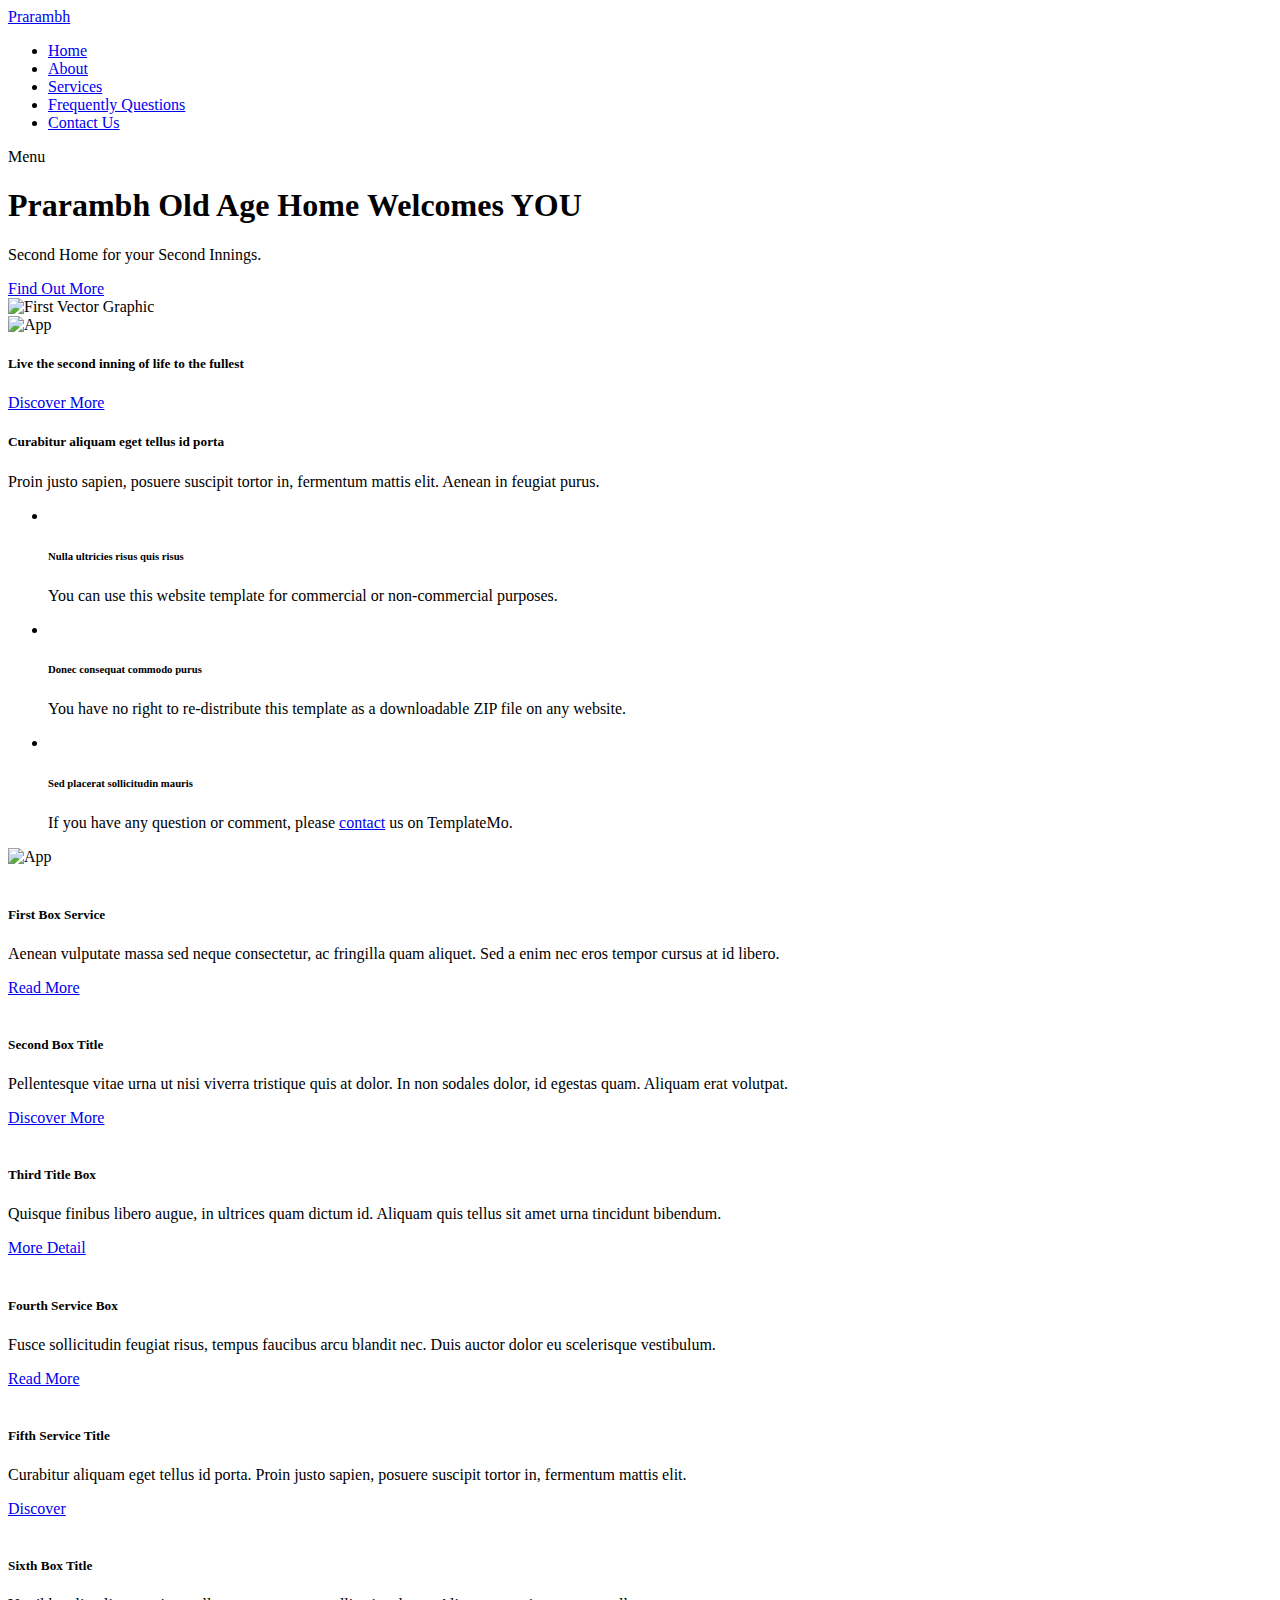
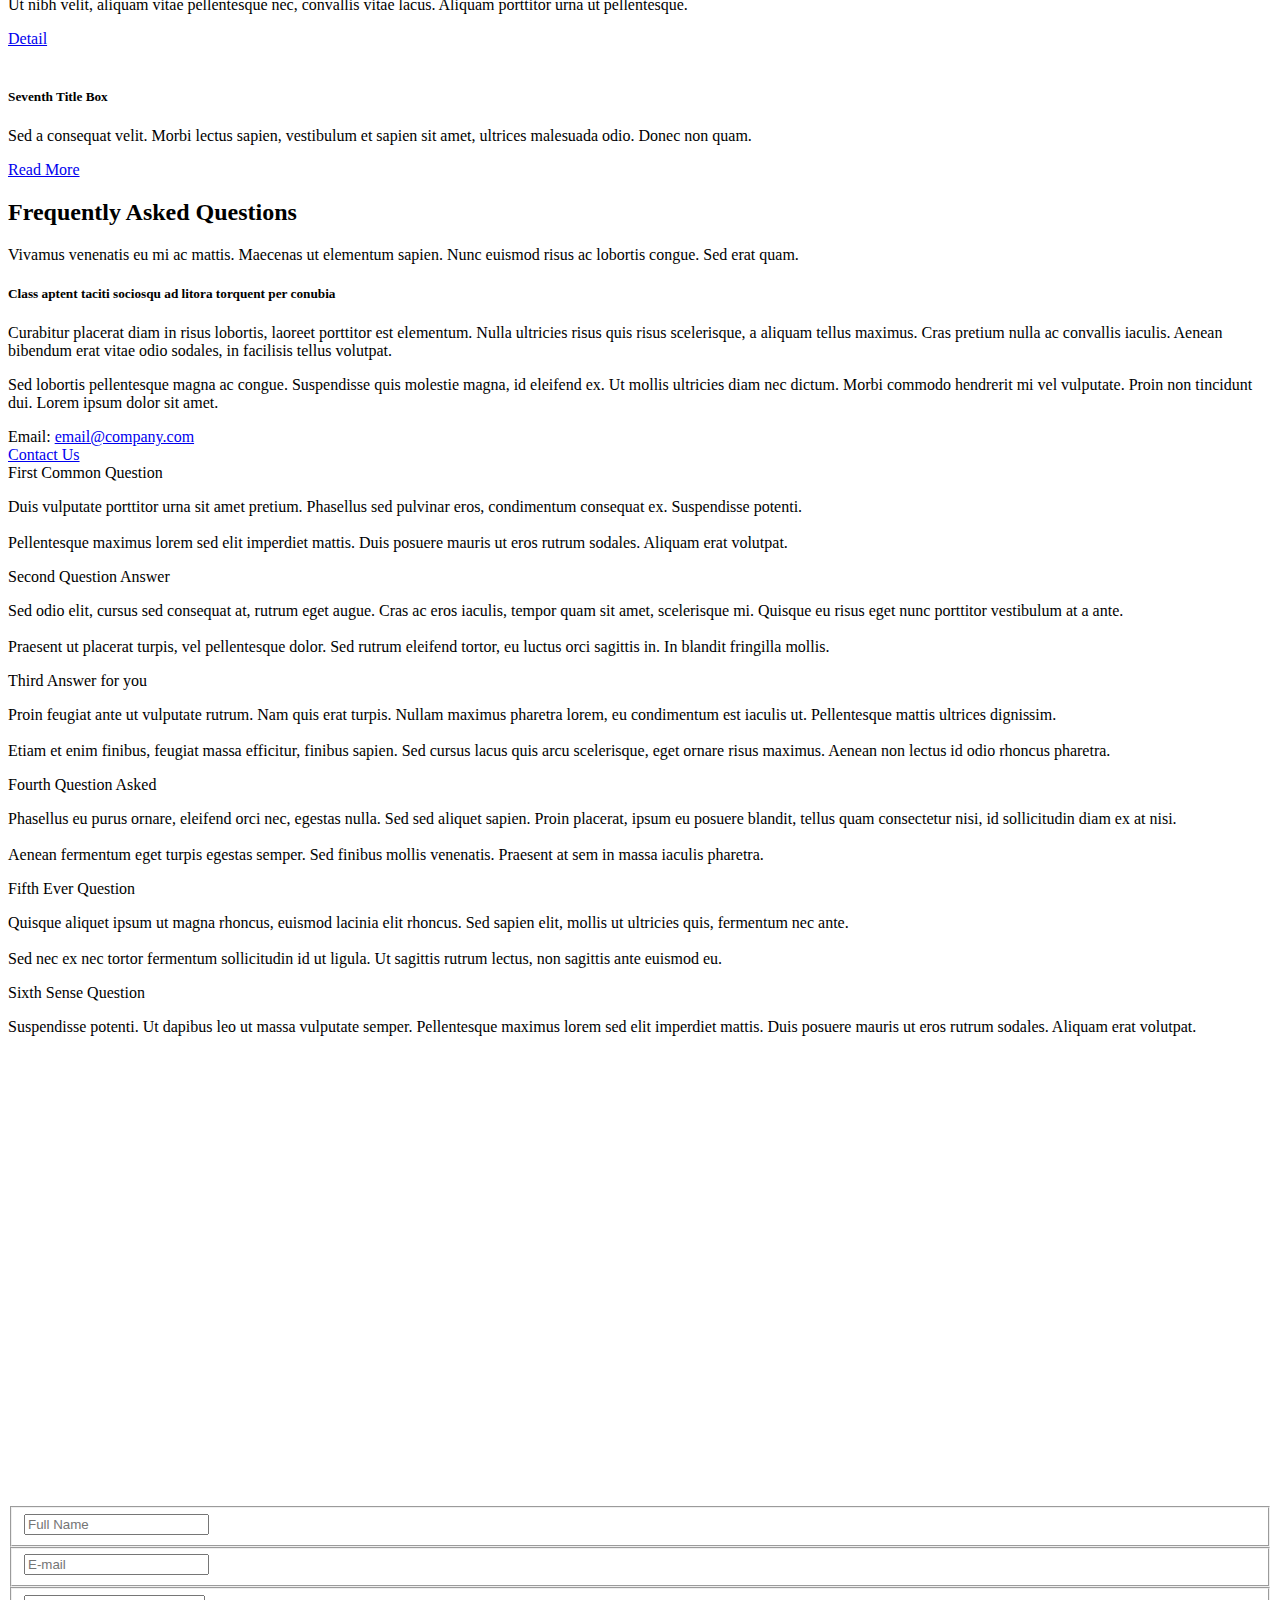
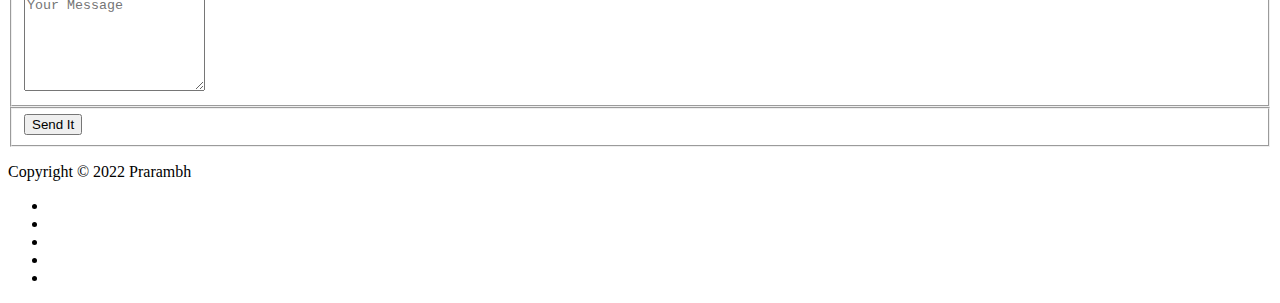
==== index.html @ 8ba89078 "asp update" ====
<!DOCTYPE html>
<html lang="en">

  <head>

    <meta charset="utf-8">
    <meta name="viewport" content="width=device-width, initial-scale=1, shrink-to-fit=no">
    <meta name="description" content="">
    <meta name="author" content="Template Mo">
    <link href="https://fonts.googleapis.com/css?family=Roboto:100,300,400,500,700,900" rel="stylesheet">

    <title>Prarambh</title>

    <!-- Additional CSS Files -->
    <link rel="stylesheet" type="text/css" href="assets/css/bootstrap.min.css">
    <link rel="stylesheet" type="text/css" href="assets/css/font-awesome.css">
    <link rel="stylesheet" type="text/css" href="assets/css/templatemo-art-factory.css">
    <link rel="stylesheet" type="text/css" href="assets/css/owl-carousel.css">

    </head>
    
    <body>
    
    <!-- ***** Preloader Start ***** -->
    <div id="preloader">
        <div class="jumper">
            <div></div>
            <div></div>
            <div></div>
        </div>
    </div>  
    <!-- ***** Preloader End ***** -->
    
    
    <!-- ***** Header Area Start ***** -->
    <header class="header-area header-sticky">
        <div class="container">
            <div class="row">
                <div class="col-12">
                    <nav class="main-nav">
                        <!-- ***** Logo Start ***** -->
                        <a href="#" class="logo">Prarambh</a>
                        <!-- ***** Logo End ***** -->
                        <!-- ***** Menu Start ***** -->
                        <ul class="nav">
                            <li class="scroll-to-section"><a href="#welcome" class="active">Home</a></li>
                            <li class="scroll-to-section"><a href="#about">About</a></li>
                            <li class="scroll-to-section"><a href="#services">Services</a></li>
                            <li class="scroll-to-section"><a href="#frequently-question">Frequently Questions</a></li>
                            <li class="scroll-to-section"><a href="#contact-us">Contact Us</a></li>
                        </ul>
                        <a class='menu-trigger'>
                            <span>Menu</span>
                        </a>
                        <!-- ***** Menu End ***** -->
                    </nav>
                </div>
            </div>
        </div>
    </header>
    <!-- ***** Header Area End ***** -->


    <!-- ***** Welcome Area Start ***** -->
    <div class="welcome-area" id="welcome">

        <!-- ***** Header Text Start ***** -->
        <div class="header-text">
            <div class="container">
                <div class="row">
                    <div class="left-text col-lg-6 col-md-6 col-sm-12 col-xs-12" data-scroll-reveal="enter left move 30px over 0.6s after 0.4s">
                        <h1>Prarambh Old Age Home <strong>Welcomes YOU</strong></h1>
                        <p>Second Home for your Second Innings.</p>
                        <a href="#about" class="main-button-slider">Find Out More</a>
                    </div>
                    <div class="col-lg-6 col-md-6 col-sm-12 col-xs-12" data-scroll-reveal="enter right move 30px over 0.6s after 0.4s">
                        <img src="assets/images/slider-icon.jpeg" class="rounded img-fluid d-block mx-auto" alt="First Vector Graphic">
                    </div>
                </div>
            </div>
        </div>
        <!-- ***** Header Text End ***** -->
    </div>
    <!-- ***** Welcome Area End ***** -->


    <!-- ***** Features Big Item Start ***** -->
    <section class="section" id="about">
        <div class="container">
            <div class="row">
                <div class="col-lg-7 col-md-12 col-sm-12" data-scroll-reveal="enter left move 30px over 0.6s after 0.4s">
                    <img src="assets/images/left-image.jpeg" class="rounded img-fluid d-block mx-auto" alt="App">
                </div>
                <div class="right-text col-lg-5 col-md-12 col-sm-12 mobile-top-fix">
                    <div class="left-heading">
                        <h5>Live the second inning of life to the fullest</h5>
                    </div>
                    <div class="left-text">
                        <p></p>
                        <a href="#about2" class="main-button">Discover More</a>
                    </div>
                </div>
            </div>
            <div class="row">
                <div class="col-lg-12">
                    <div class="hr"></div>
                </div>
            </div>
        </div>
    </section>
    <!-- ***** Features Big Item End ***** -->


    <!-- ***** Features Big Item Start ***** -->
    <section class="section" id="about2">
        <div class="container">
            <div class="row">
                <div class="left-text col-lg-5 col-md-12 col-sm-12 mobile-bottom-fix">
                    <div class="left-heading">
                        <h5>Curabitur aliquam eget tellus id porta</h5>
                    </div>
                    <p>Proin justo sapien, posuere suscipit tortor in, fermentum mattis elit. Aenean in feugiat purus.</p>
                    <ul>
                        <li>
                            <img src="assets/images/about-icon-01.png" alt="">
                            <div class="text">
                                <h6>Nulla ultricies risus quis risus</h6>
                                <p>You can use this website template for commercial or non-commercial purposes.</p>
                            </div>
                        </li>
                        <li>
                            <img src="assets/images/about-icon-02.png" alt="">
                            <div class="text">
                                <h6>Donec consequat commodo purus</h6>
                                <p>You have no right to re-distribute this template as a downloadable ZIP file on any website.</p>
                            </div>
                        </li>
                        <li>
                            <img src="assets/images/about-icon-03.png" alt="">
                            <div class="text">
                                <h6>Sed placerat sollicitudin mauris</h6>
                                <p>If you have any question or comment, please <a rel="nofollow" href="https://templatemo.com/contact">contact</a> us on TemplateMo.</p>
                            </div>
                        </li>
                    </ul>
                </div>
                <div class="right-image col-lg-7 col-md-12 col-sm-12 mobile-bottom-fix-big" data-scroll-reveal="enter right move 30px over 0.6s after 0.4s">
                    <img src="assets/images/right-image.png" class="rounded img-fluid d-block mx-auto" alt="App">
                </div>
            </div>
        </div>
    </section>
    <!-- ***** Features Big Item End ***** -->


    <!-- ***** Features Small Start ***** -->
    <section class="section" id="services">
        <div class="container">
            <div class="row">
                <div class="owl-carousel owl-theme">
                    <div class="item service-item">
                        <div class="icon">
                            <i><img src="assets/images/service-icon-01.png" alt=""></i>
                        </div>
                        <h5 class="service-title">First Box Service</h5>
                        <p>Aenean vulputate massa sed neque consectetur, ac fringilla quam aliquet. Sed a enim nec eros tempor cursus at id libero.</p>
                        <a href="#" class="main-button">Read More</a>
                    </div>
                    <div class="item service-item">
                        <div class="icon">
                            <i><img src="assets/images/service-icon-02.png" alt=""></i>
                        </div>
                        <h5 class="service-title">Second Box Title</h5>
                        <p>Pellentesque vitae urna ut nisi viverra tristique quis at dolor. In non sodales dolor, id egestas quam. Aliquam erat volutpat. </p>
                        <a href="#" class="main-button">Discover More</a>
                    </div>
                    <div class="item service-item">
                        <div class="icon">
                            <i><img src="assets/images/service-icon-03.png" alt=""></i>
                        </div>
                        <h5 class="service-title">Third Title Box</h5>
                        <p>Quisque finibus libero augue, in ultrices quam dictum id. Aliquam quis tellus sit amet urna tincidunt bibendum.</p>
                        <a href="#" class="main-button">More Detail</a>
                    </div>
                    <div class="item service-item">
                        <div class="icon">
                            <i><img src="assets/images/service-icon-02.png" alt=""></i>
                        </div>
                        <h5 class="service-title">Fourth Service Box</h5>
                        <p>Fusce sollicitudin feugiat risus, tempus faucibus arcu blandit nec. Duis auctor dolor eu scelerisque vestibulum.</p>
                        <a href="#" class="main-button">Read More</a>
                    </div>
                    <div class="item service-item">
                        <div class="icon">
                            <i><img src="assets/images/service-icon-01.png" alt=""></i>
                        </div>
                        <h5 class="service-title">Fifth Service Title</h5>
                        <p>Curabitur aliquam eget tellus id porta. Proin justo sapien, posuere suscipit tortor in, fermentum mattis elit.</p>
                        <a href="#" class="main-button">Discover</a>
                    </div>
                    <div class="item service-item">
                        <div class="icon">
                            <i><img src="assets/images/service-icon-03.png" alt=""></i>
                        </div>
                        <h5 class="service-title">Sixth Box Title</h5>
                        <p>Ut nibh velit, aliquam vitae pellentesque nec, convallis vitae lacus. Aliquam porttitor urna ut pellentesque.</p>
                        <a href="#" class="main-button">Detail</a>
                    </div>
                    <div class="item service-item">
                        <div class="icon">
                            <i><img src="assets/images/service-icon-01.png" alt=""></i>
                        </div>
                        <h5 class="service-title">Seventh Title Box</h5>
                        <p>Sed a consequat velit. Morbi lectus sapien, vestibulum et sapien sit amet, ultrices malesuada odio. Donec non quam.</p>
                        <a href="#" class="main-button">Read More</a>
                    </div>
                </div>
            </div>
        </div>
    </section>
    <!-- ***** Features Small End ***** -->


    <!-- ***** Frequently Question Start ***** -->
    <section class="section" id="frequently-question">
        <div class="container">
            <!-- ***** Section Title Start ***** -->
            <div class="row">
                <div class="col-lg-12">
                    <div class="section-heading">
                        <h2>Frequently Asked Questions</h2>
                    </div>
                </div>
                <div class="offset-lg-3 col-lg-6">
                    <div class="section-heading">
                        <p>Vivamus venenatis eu mi ac mattis. Maecenas ut elementum sapien. Nunc euismod risus ac lobortis congue. Sed erat quam.</p>
                    </div>
                </div>
            </div>
            <!-- ***** Section Title End ***** -->

            <div class="row">
                <div class="left-text col-lg-6 col-md-6 col-sm-12">
                    <h5>Class aptent taciti sociosqu ad litora torquent per conubia</h5>
                    <div class="accordion-text">
                        <p>Curabitur placerat diam in risus lobortis, laoreet porttitor est elementum. Nulla ultricies risus quis risus scelerisque, a aliquam tellus maximus. Cras pretium nulla ac convallis iaculis. Aenean bibendum erat vitae odio sodales, in facilisis tellus volutpat.</p>
                        <p>Sed lobortis pellentesque magna ac congue. Suspendisse quis molestie magna, id eleifend ex. Ut mollis ultricies diam nec dictum. Morbi commodo hendrerit mi vel vulputate. Proin non tincidunt dui. Lorem ipsum dolor sit amet.</p>
                        <span>Email: <a href="#">email@company.com</a><br></span>
                        <a href="#contact-us" class="main-button">Contact Us</a>
                    </div>
                </div>
                <div class="col-lg-6 col-md-6 col-sm-12">
                    <div class="accordions is-first-expanded">
                        <article class="accordion">
                            <div class="accordion-head">
                                <span>First Common Question</span>
                                <span class="icon">
                                    <i class="icon fa fa-chevron-right"></i>
                                </span>
                            </div>
                            <div class="accordion-body">
                                <div class="content">
                                    <p>Duis vulputate porttitor urna sit amet pretium. Phasellus sed pulvinar eros, condimentum consequat ex. Suspendisse potenti.
                                    <br><br>
                                    Pellentesque maximus lorem sed elit imperdiet mattis. Duis posuere mauris ut eros rutrum sodales. Aliquam erat volutpat.</p>
                                </div>
                            </div>
                        </article>
                        <article class="accordion">
                            <div class="accordion-head">
                                <span>Second Question Answer</span>
                                <span class="icon">
                                    <i class="icon fa fa-chevron-right"></i>
                                </span>
                            </div>
                            <div class="accordion-body">
                                <div class="content">
                                    <p>Sed odio elit, cursus sed consequat at, rutrum eget augue. Cras ac eros iaculis, tempor quam sit amet, scelerisque mi. Quisque eu risus eget nunc porttitor vestibulum at a ante.
                                    <br><br>
                                    Praesent ut placerat turpis, vel pellentesque dolor. Sed rutrum eleifend tortor, eu luctus orci sagittis in. In blandit fringilla mollis.</p>
                                </div>
                            </div>
                        </article>
                        <article class="accordion">
                            <div class="accordion-head">
                                <span>Third Answer for you</span>
                                <span class="icon">
                                    <i class="icon fa fa-chevron-right"></i>
                                </span>
                            </div>
                            <div class="accordion-body">
                                <div class="content">
                                    <p>Proin feugiat ante ut vulputate rutrum. Nam quis erat turpis. Nullam maximus pharetra lorem, eu condimentum est iaculis ut. Pellentesque mattis ultrices dignissim. 
                                    <br><br>
                                    Etiam et enim finibus, feugiat massa efficitur, finibus sapien. Sed cursus lacus quis arcu scelerisque, eget ornare risus maximus. Aenean non lectus id odio rhoncus pharetra.</p>
                                </div>
                            </div>
                        </article>
                        <article class="accordion">
                            <div class="accordion-head">
                                <span>Fourth Question Asked</span>
                                <span class="icon">
                                    <i class="icon fa fa-chevron-right"></i>
                                </span>
                            </div>
                            <div class="accordion-body">
                                <div class="content">
                                    <p>Phasellus eu purus ornare, eleifend orci nec, egestas nulla. Sed sed aliquet sapien. Proin placerat, ipsum eu posuere blandit, tellus quam consectetur nisi, id sollicitudin diam ex at nisi.
                                    <br><br>
                                    Aenean fermentum eget turpis egestas semper. Sed finibus mollis venenatis. Praesent at sem in massa iaculis pharetra.</p>
                                </div>
                            </div>
                        </article>
                        <article class="accordion">
                            <div class="accordion-head">
                                <span>Fifth Ever Question</span>
                                <span class="icon">
                                    <i class="icon fa fa-chevron-right"></i>
                                </span>
                            </div>
                            <div class="accordion-body">
                                <div class="content">
                                    <p>Quisque aliquet ipsum ut magna rhoncus, euismod lacinia elit rhoncus. Sed sapien elit, mollis ut ultricies quis, fermentum nec ante.
                                    <br><br>
                                    Sed nec ex nec tortor fermentum sollicitudin id ut ligula. Ut sagittis rutrum lectus, non sagittis ante euismod eu. </p>
                                </div>
                            </div>
                        </article>
                        <article class="accordion">
                            <div class="accordion-head">
                                <span>Sixth Sense Question</span>
                                <span class="icon">
                                    <i class="icon fa fa-chevron-right"></i>
                                </span>
                            </div>
                            <div class="accordion-body">
                                <div class="content">
                                    <p>Suspendisse potenti. Ut dapibus leo ut massa vulputate semper. Pellentesque maximus lorem sed elit imperdiet mattis. Duis posuere mauris ut eros rutrum sodales. Aliquam erat volutpat.</p>
                                </div>
                            </div>
                        </article>
                    </div>
                </div>
            </div>
        </div>
    </section>
    <!-- ***** Frequently Question End ***** -->


    <!-- ***** Contact Us Start ***** -->
    <section class="section" id="contact-us">
        <div class="container-fluid">
            <div class="row">
                <!-- ***** Contact Map Start ***** -->
                <div class="col-lg-6 col-md-6 col-sm-12">
                    <div id="map">
                      <!-- How to change your own map point
                           1. Go to Google Maps
                           2. Click on your location point
                           3. Click "Share" and choose "Embed map" tab
                           4. Copy only URL and paste it within the src="" field below
                    -->
                    <iframe src="https://www.google.com/maps/embed?pb=!1m18!1m12!1m3!1d448183.7390930056!2d76.81307038634928!3d28.646677254552095!2m3!1f0!2f0!3f0!3m2!1i1024!2i768!4f13.1!3m3!1m2!1s0x390cfd5b347eb62d%3A0x37205b715389640!2sDelhi!5e0!3m2!1sen!2sin!4v1646848118000!5m2!1sen!2sin" width="600" height="450" style="border:0;" allowfullscreen="" loading="lazy"></iframe>
                    </div>
                </div>
                <!-- ***** Contact Map End ***** -->

                <!-- ***** Contact Form Start ***** -->
                <div class="col-lg-6 col-md-6 col-sm-12">
                    <div class="contact-form">
                        <form id="contact" action="" method="post">
                          <div class="row">
                            <div class="col-md-6 col-sm-12">
                              <fieldset>
                                <input name="name" type="text" id="name" placeholder="Full Name" required="" class="contact-field">
                              </fieldset>
                            </div>
                            <div class="col-md-6 col-sm-12">
                              <fieldset>
                                <input name="email" type="text" id="email" placeholder="E-mail" required="" class="contact-field">
                              </fieldset>
                            </div>
                            <div class="col-lg-12">
                              <fieldset>
                                <textarea name="message" rows="6" id="message" placeholder="Your Message" required="" class="contact-field"></textarea>
                              </fieldset>
                            </div>
                            <div class="col-lg-12">
                              <fieldset>
                                <button type="submit" id="form-submit" class="main-button">Send It</button>
                              </fieldset>
                            </div>
                          </div>
                        </form>
                    </div>
                </div>
                <!-- ***** Contact Form End ***** -->
            </div>
        </div>
    </section>
    <!-- ***** Contact Us End ***** -->

    
    <!-- ***** Footer Start ***** -->
    <footer>
        <div class="container">
            <div class="row">
                <div class="col-lg-7 col-md-12 col-sm-12">
                    <p class="copyright">Copyright &copy; 2022 Prarambh</p>
                </div>
                <div class="col-lg-5 col-md-12 col-sm-12">
                    <ul class="social">
                        <li><a href="#"><i class="fa fa-facebook"></i></a></li>
                        <li><a href="#"><i class="fa fa-twitter"></i></a></li>
                        <li><a href="#"><i class="fa fa-linkedin"></i></a></li>
                        <li><a href="#"><i class="fa fa-rss"></i></a></li>
                        <li><a href="#"><i class="fa fa-dribbble"></i></a></li>
                    </ul>
                </div>
            </div>
        </div>
    </footer>
    
    <!-- jQuery -->
    <script src="assets/js/jquery-2.1.0.min.js"></script>

    <!-- Bootstrap -->
    <script src="assets/js/popper.js"></script>
    <script src="assets/js/bootstrap.min.js"></script>

    <!-- Plugins -->
    <script src="assets/js/owl-carousel.js"></script>
    <script src="assets/js/scrollreveal.min.js"></script>
    <script src="assets/js/waypoints.min.js"></script>
    <script src="assets/js/jquery.counterup.min.js"></script>
    <script src="assets/js/imgfix.min.js"></script> 
    
    <!-- Global Init -->
    <script src="assets/js/custom.js"></script>

  </body>
</html>
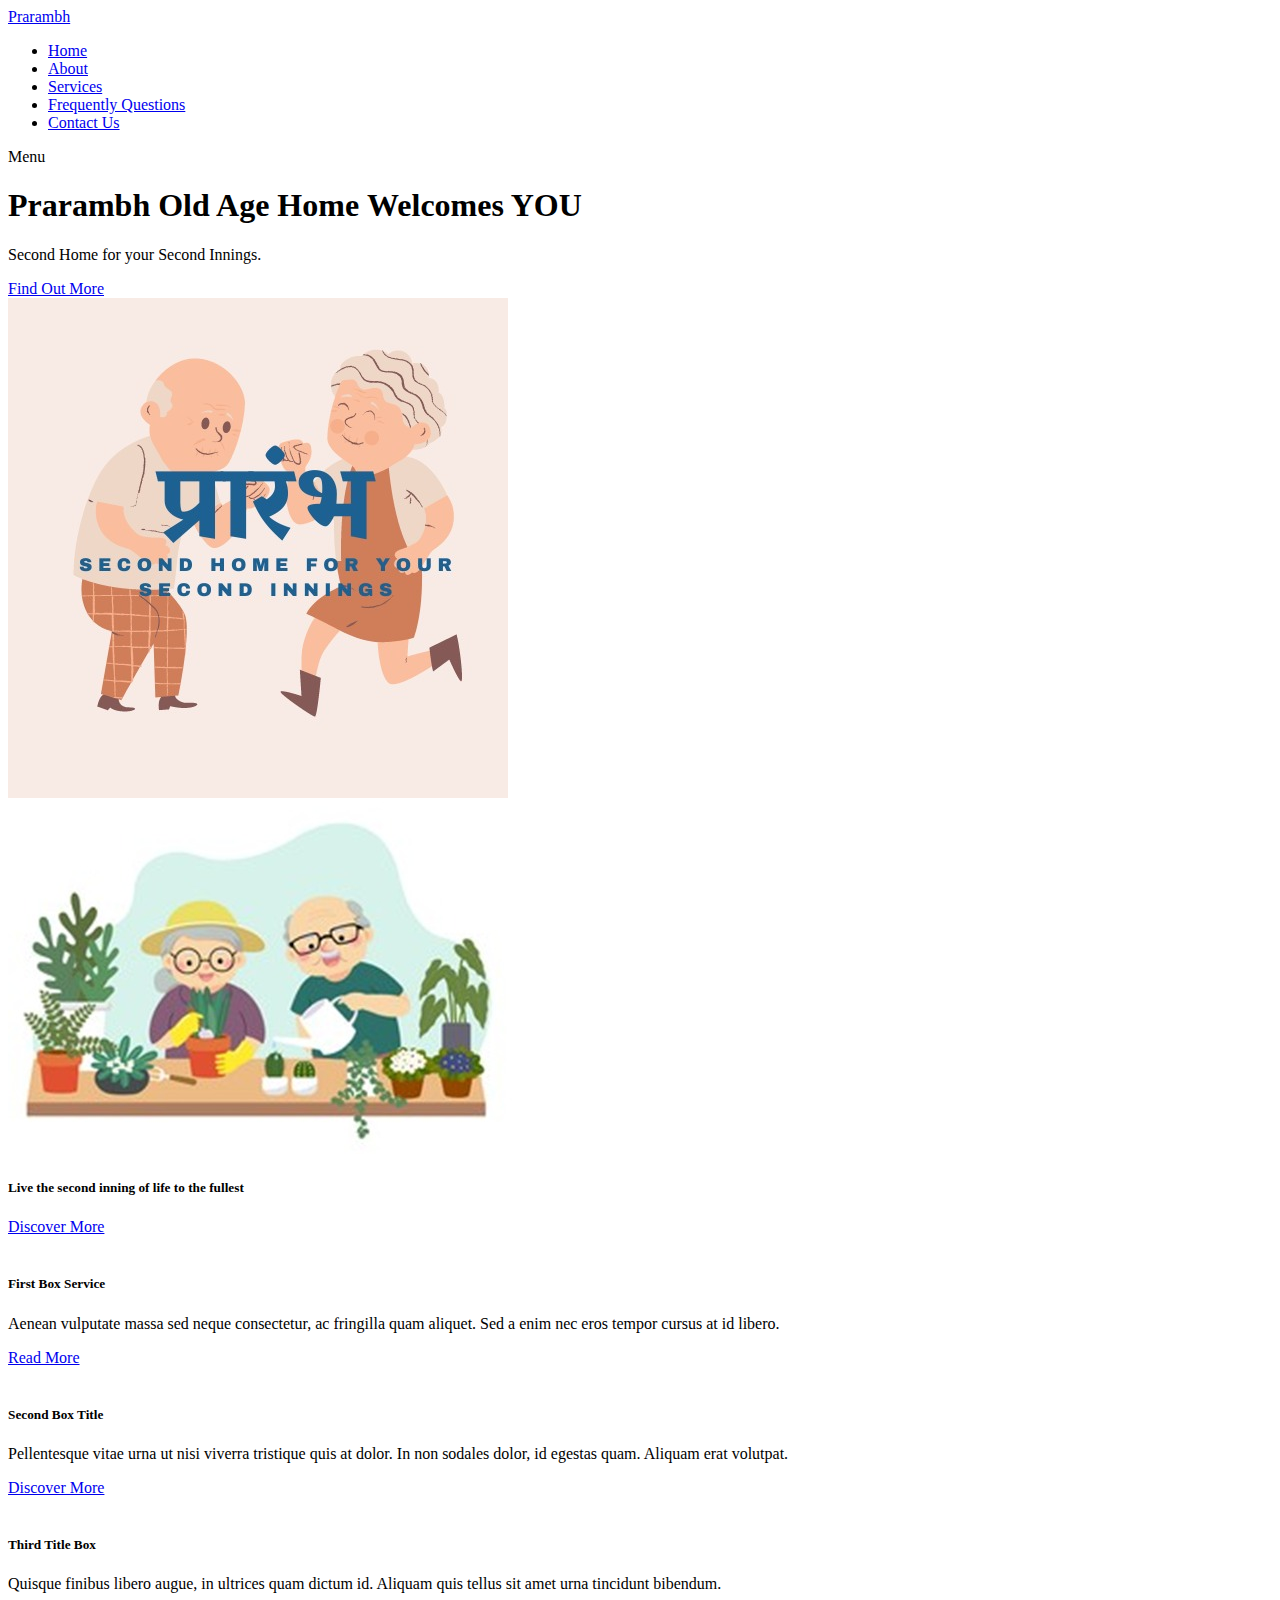
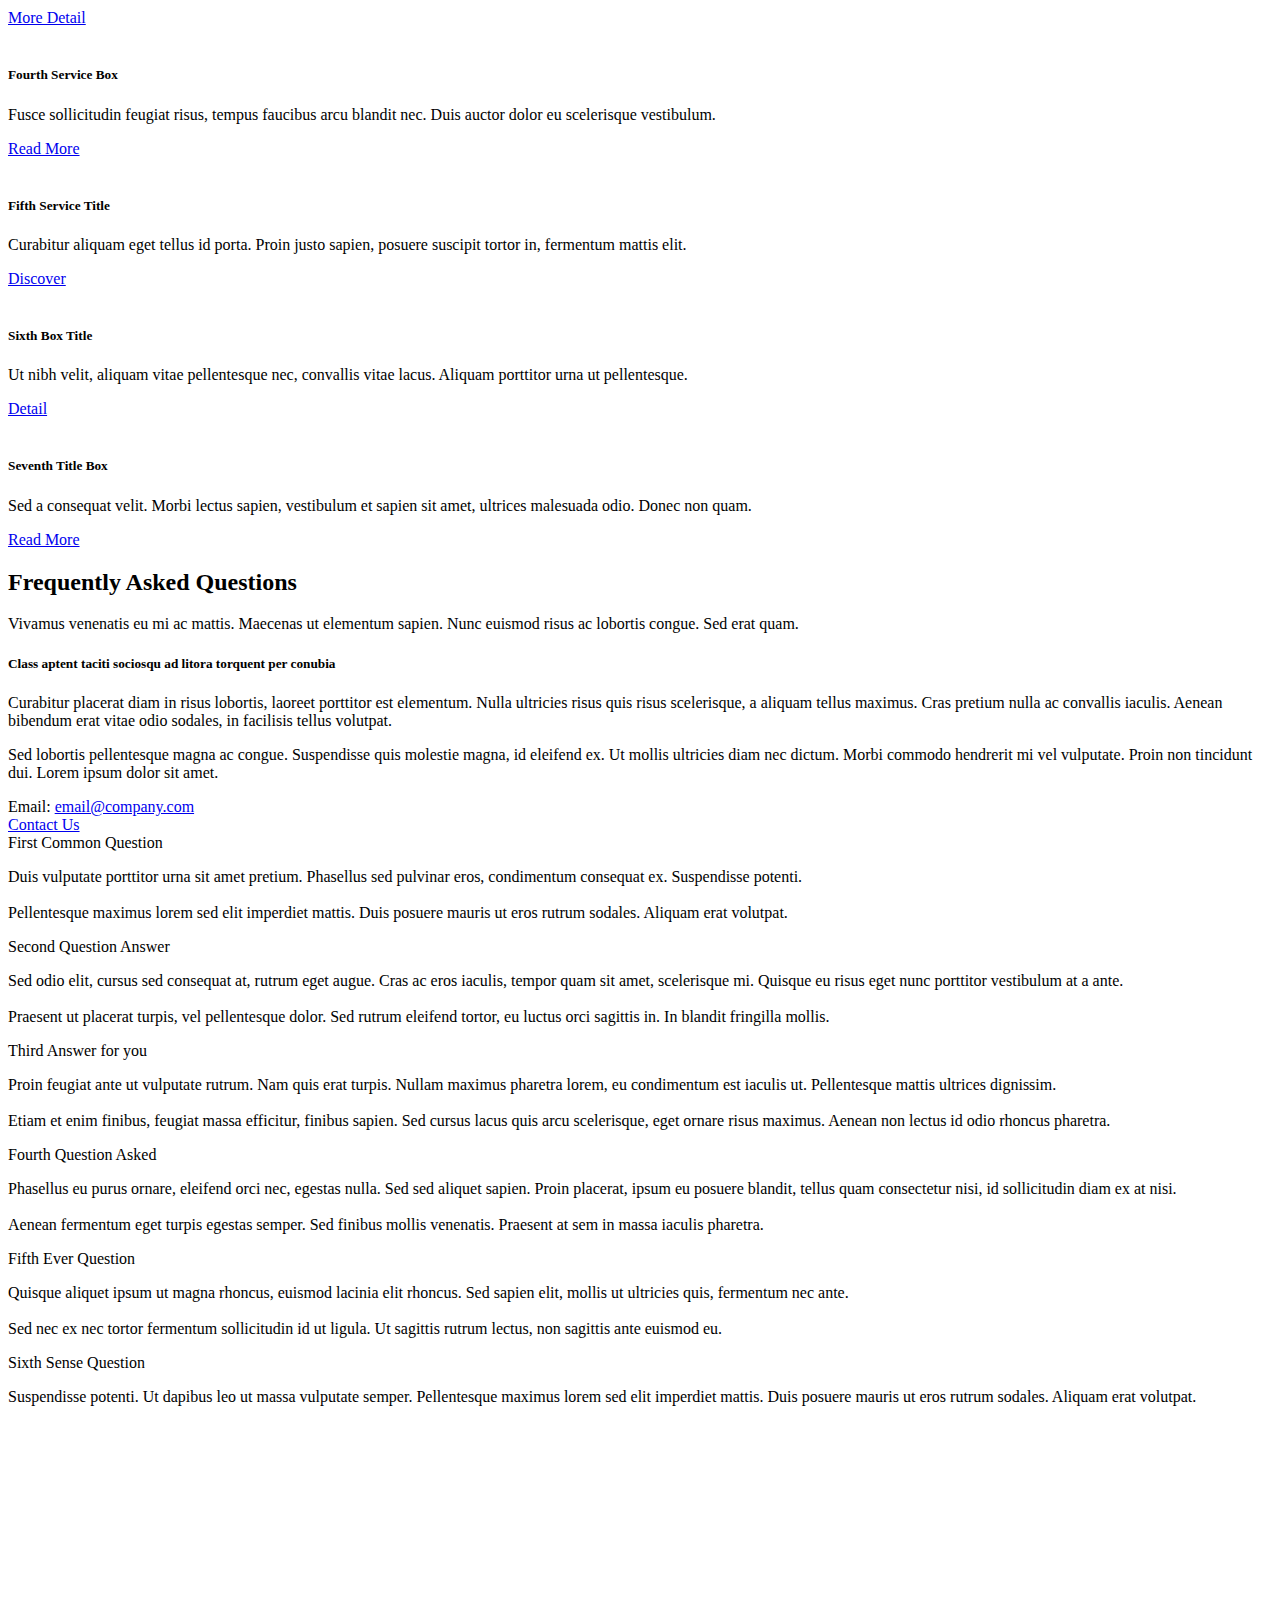
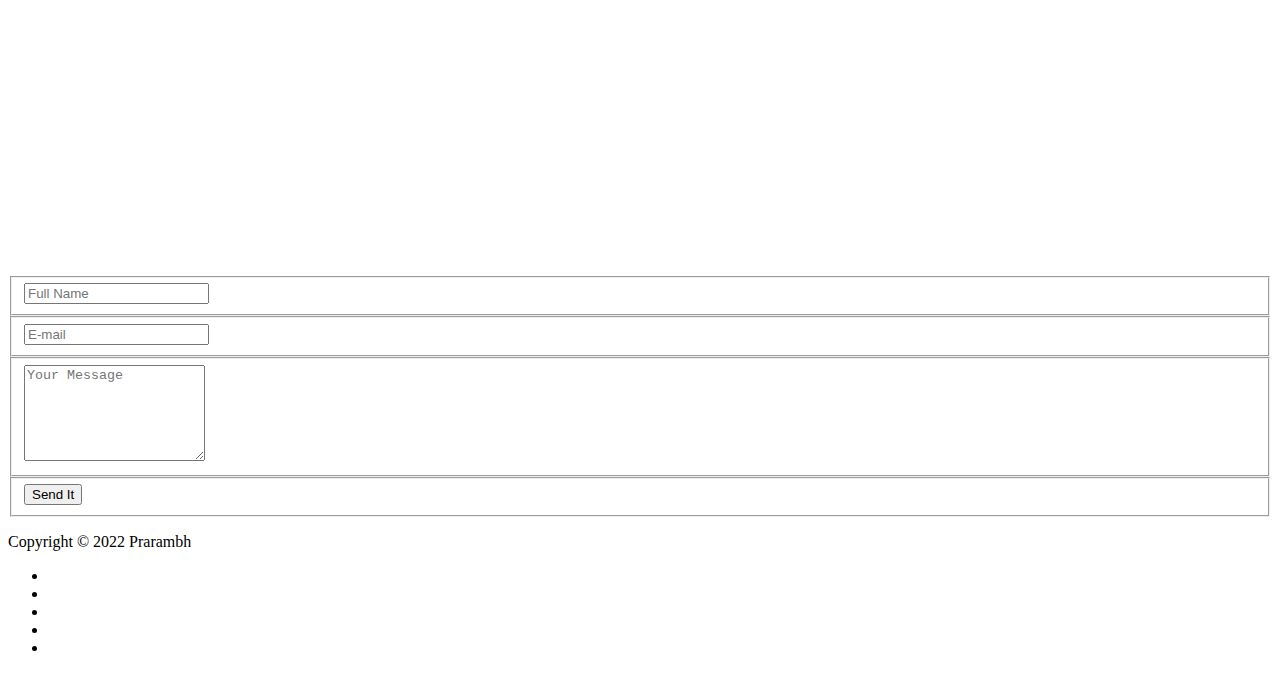
==== commit e1dc3628: "asp update" ====
--- a/index.html
+++ b/index.html
@@ -111,47 +111,6 @@
     <!-- ***** Features Big Item End ***** -->
 
 
-    <!-- ***** Features Big Item Start ***** -->
-    <section class="section" id="about2">
-        <div class="container">
-            <div class="row">
-                <div class="left-text col-lg-5 col-md-12 col-sm-12 mobile-bottom-fix">
-                    <div class="left-heading">
-                        <h5>Curabitur aliquam eget tellus id porta</h5>
-                    </div>
-                    <p>Proin justo sapien, posuere suscipit tortor in, fermentum mattis elit. Aenean in feugiat purus.</p>
-                    <ul>
-                        <li>
-                            <img src="assets/images/about-icon-01.png" alt="">
-                            <div class="text">
-                                <h6>Nulla ultricies risus quis risus</h6>
-                                <p>You can use this website template for commercial or non-commercial purposes.</p>
-                            </div>
-                        </li>
-                        <li>
-                            <img src="assets/images/about-icon-02.png" alt="">
-                            <div class="text">
-                                <h6>Donec consequat commodo purus</h6>
-                                <p>You have no right to re-distribute this template as a downloadable ZIP file on any website.</p>
-                            </div>
-                        </li>
-                        <li>
-                            <img src="assets/images/about-icon-03.png" alt="">
-                            <div class="text">
-                                <h6>Sed placerat sollicitudin mauris</h6>
-                                <p>If you have any question or comment, please <a rel="nofollow" href="https://templatemo.com/contact">contact</a> us on TemplateMo.</p>
-                            </div>
-                        </li>
-                    </ul>
-                </div>
-                <div class="right-image col-lg-7 col-md-12 col-sm-12 mobile-bottom-fix-big" data-scroll-reveal="enter right move 30px over 0.6s after 0.4s">
-                    <img src="assets/images/right-image.png" class="rounded img-fluid d-block mx-auto" alt="App">
-                </div>
-            </div>
-        </div>
-    </section>
-    <!-- ***** Features Big Item End ***** -->
-
 
     <!-- ***** Features Small Start ***** -->
     <section class="section" id="services">
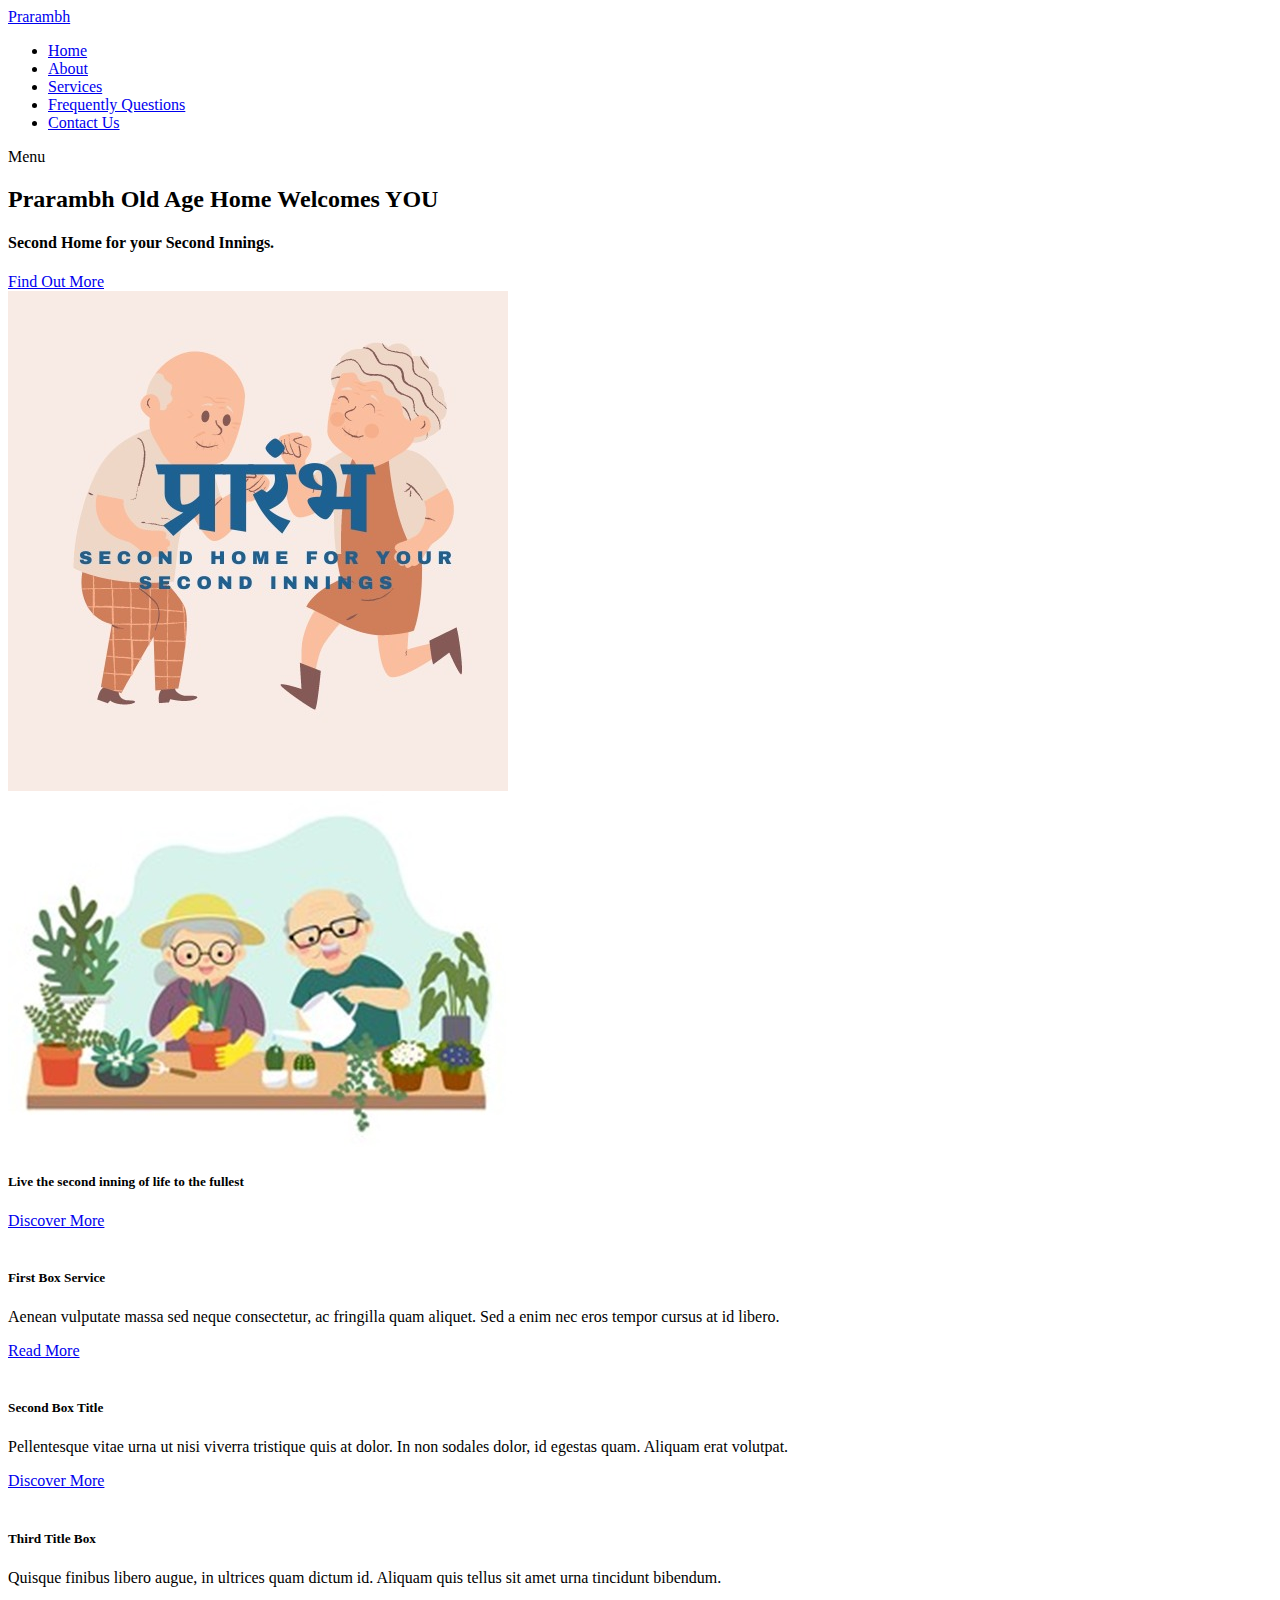
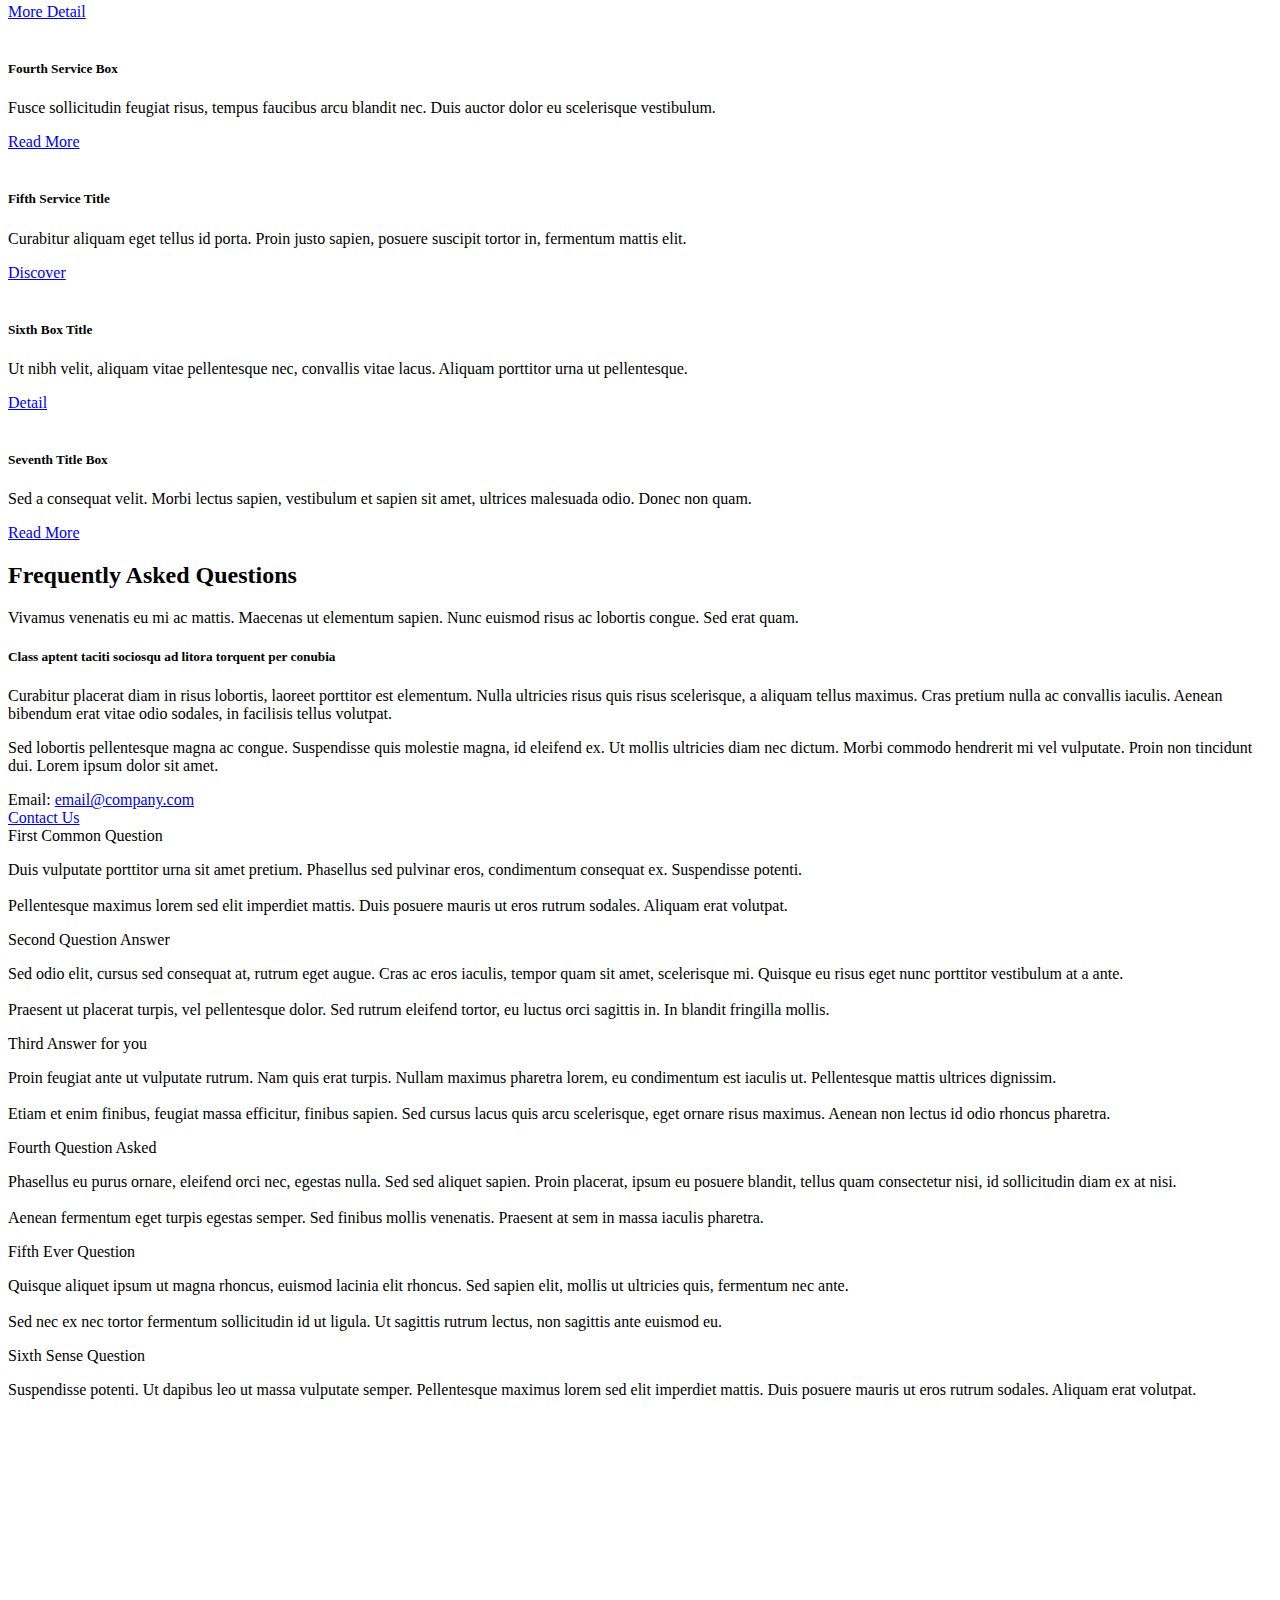
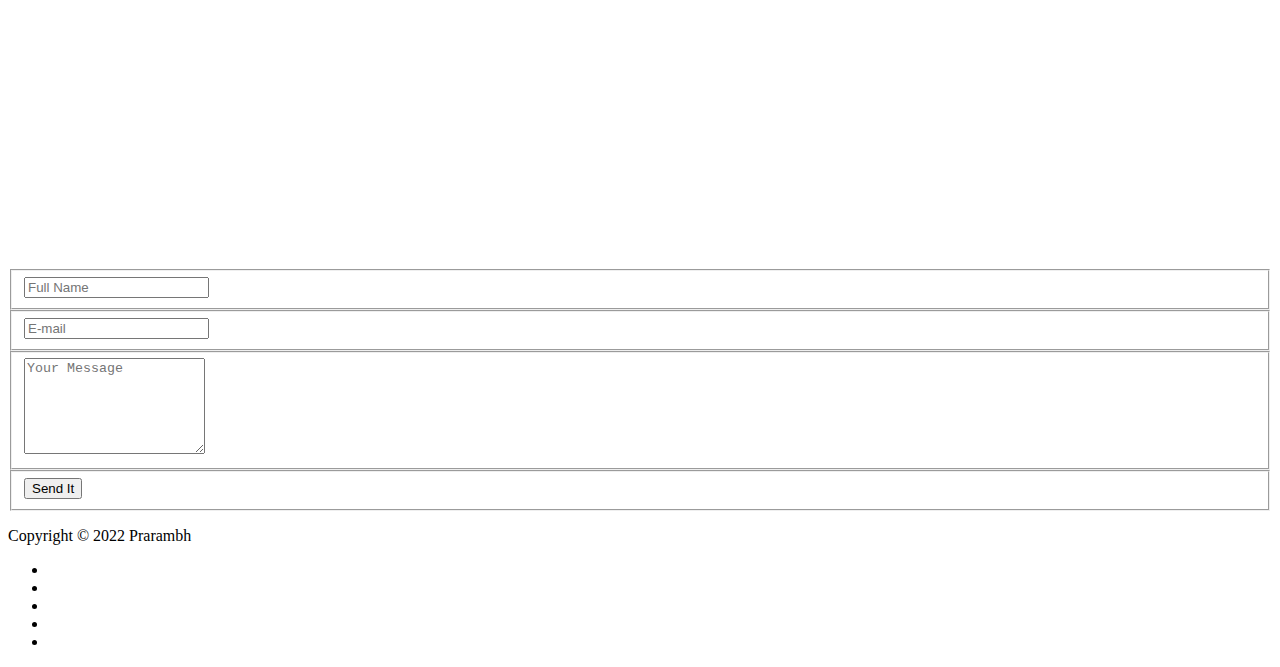
==== commit 392330db: "asp update" ====
--- a/index.html
+++ b/index.html
@@ -69,8 +69,8 @@
             <div class="container">
                 <div class="row">
                     <div class="left-text col-lg-6 col-md-6 col-sm-12 col-xs-12" data-scroll-reveal="enter left move 30px over 0.6s after 0.4s">
-                        <h1>Prarambh Old Age Home <strong>Welcomes YOU</strong></h1>
-                        <p>Second Home for your Second Innings.</p>
+                        <h2>Prarambh Old Age Home <strong>Welcomes YOU</strong></h2>
+                        <h4>Second Home for your Second Innings.</h4>
                         <a href="#about" class="main-button-slider">Find Out More</a>
                     </div>
                     <div class="col-lg-6 col-md-6 col-sm-12 col-xs-12" data-scroll-reveal="enter right move 30px over 0.6s after 0.4s">
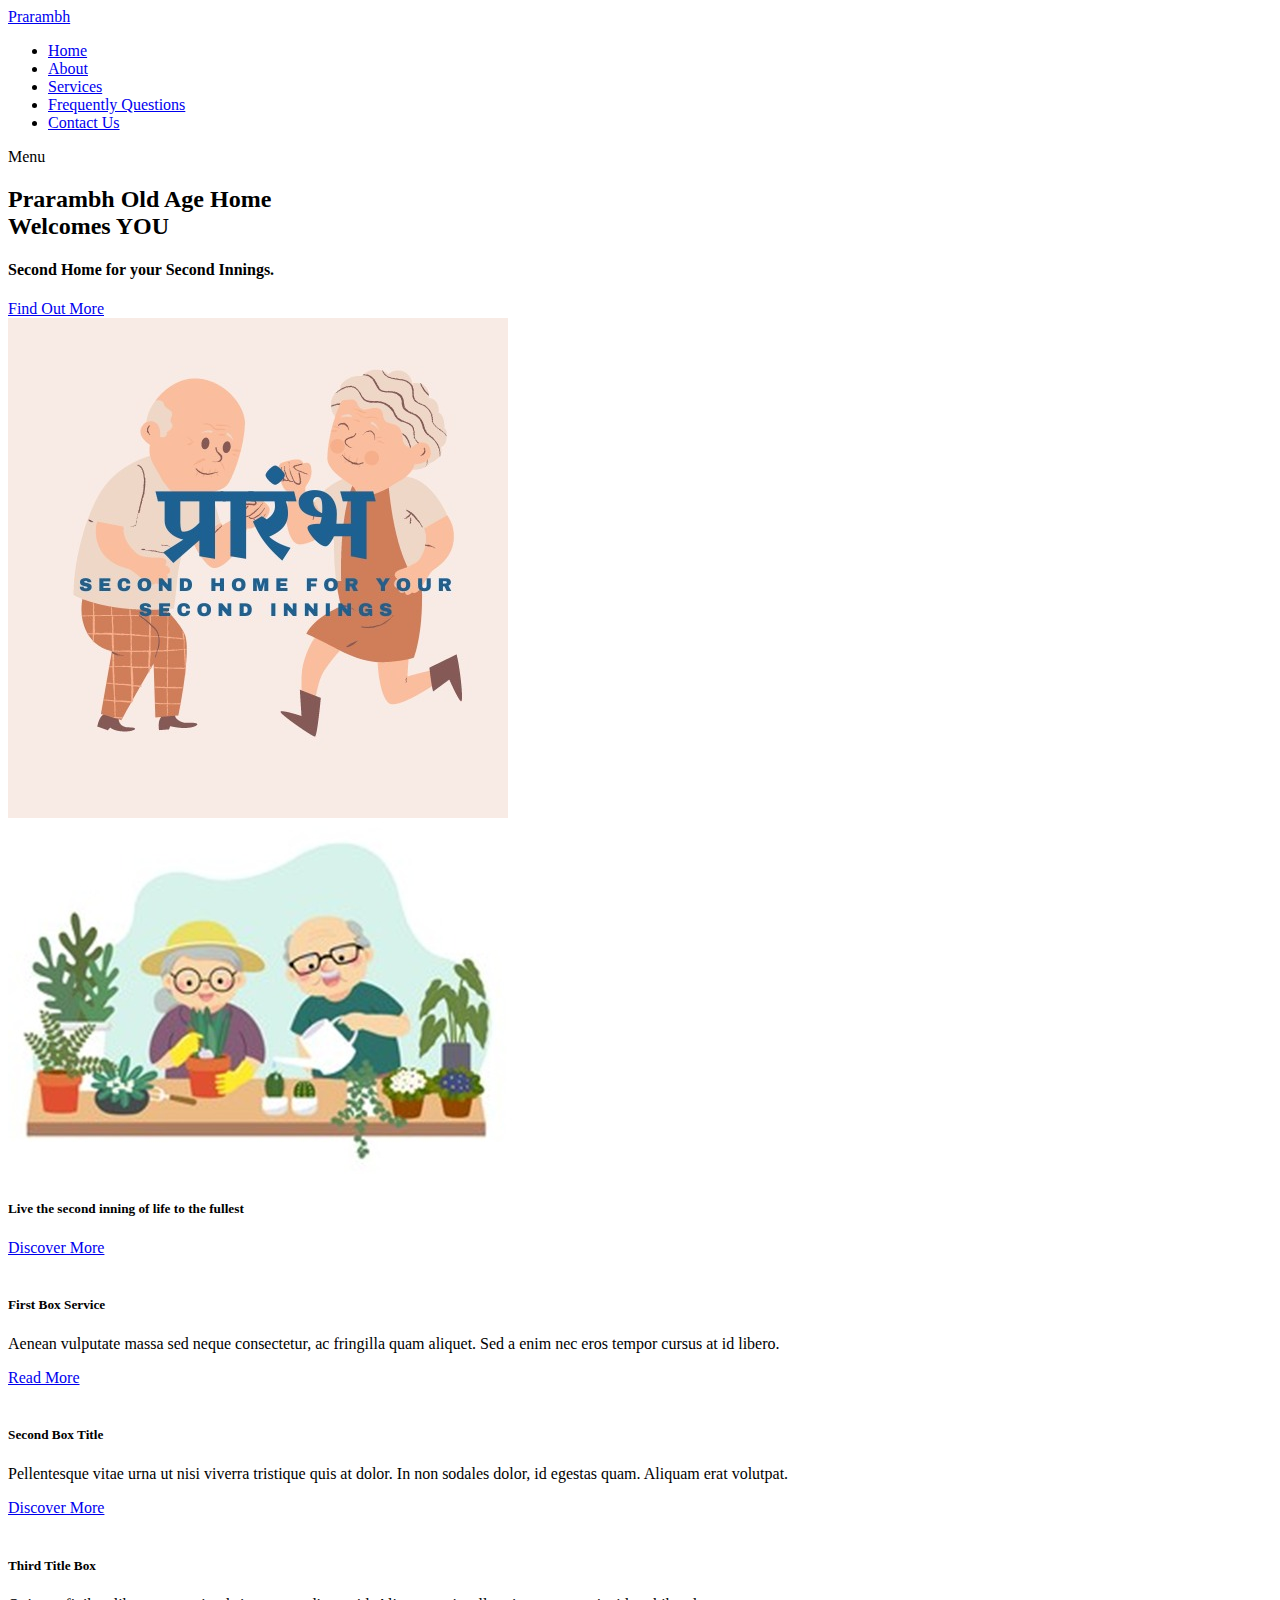
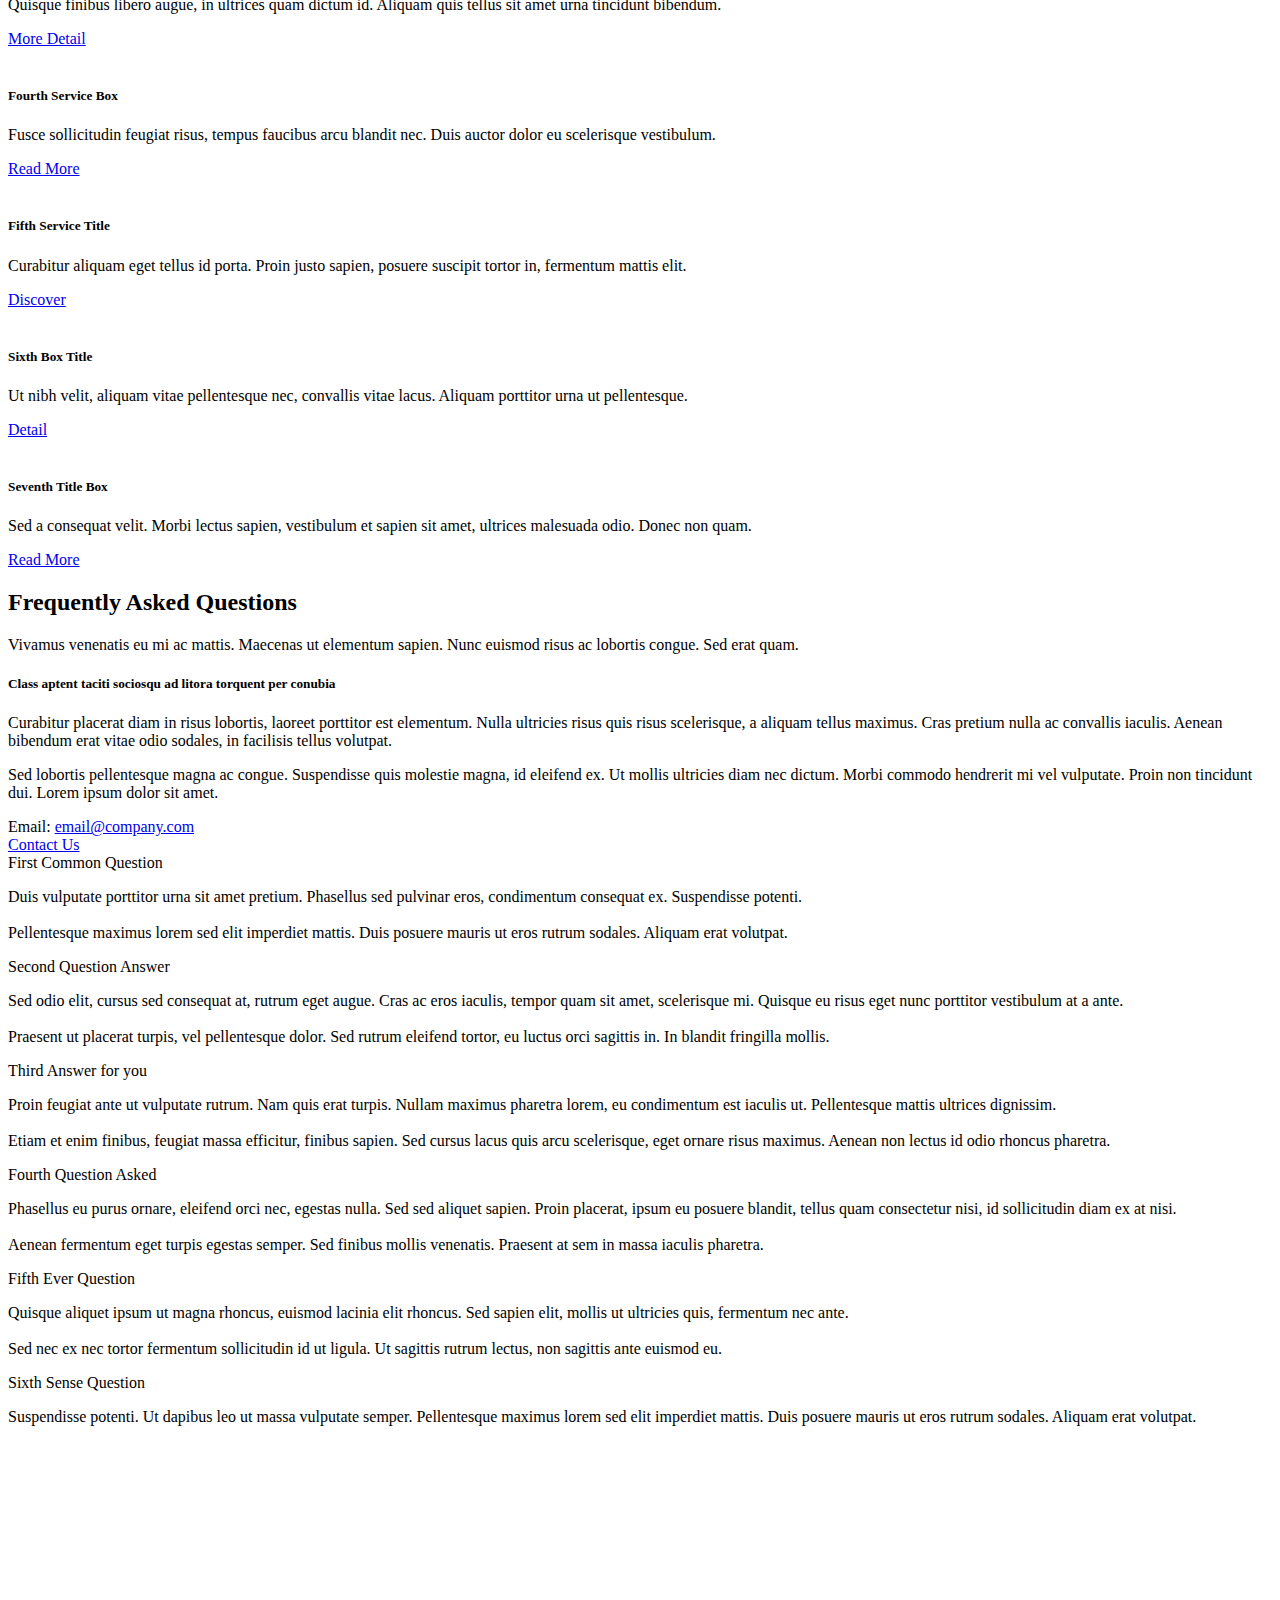
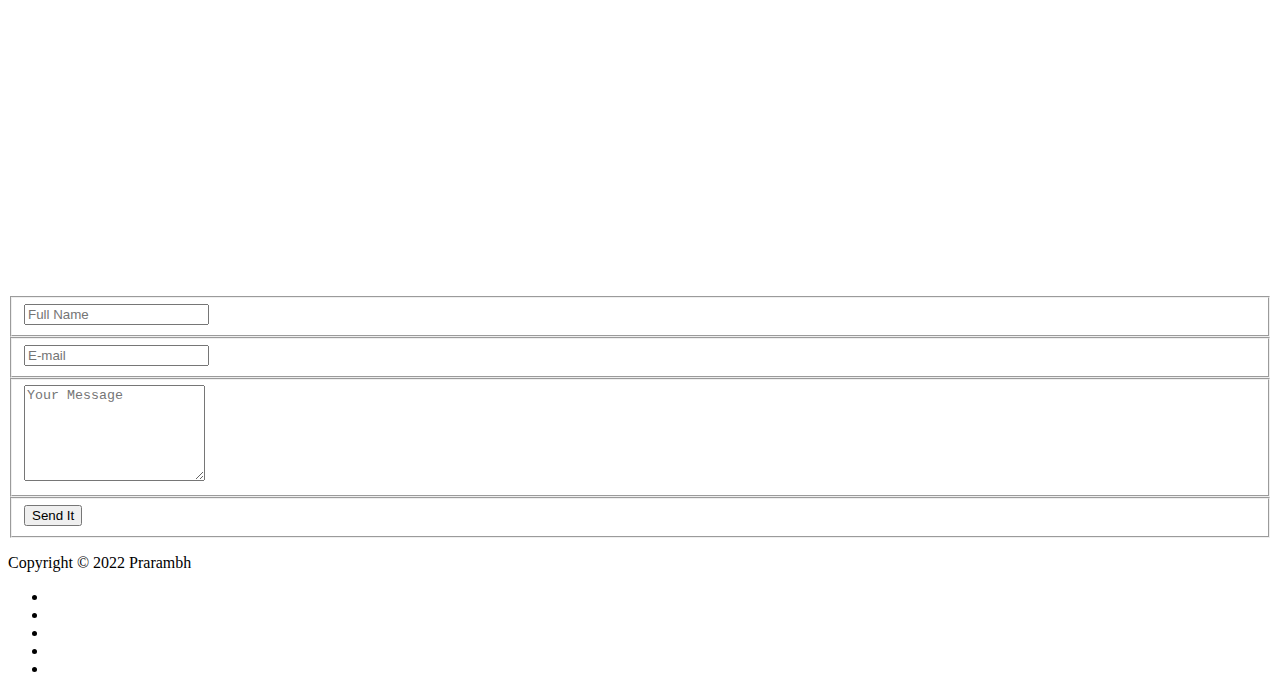
==== commit 8ccf8e09: "asp update" ====
--- a/index.html
+++ b/index.html
@@ -69,7 +69,7 @@
             <div class="container">
                 <div class="row">
                     <div class="left-text col-lg-6 col-md-6 col-sm-12 col-xs-12" data-scroll-reveal="enter left move 30px over 0.6s after 0.4s">
-                        <h2>Prarambh Old Age Home <strong>Welcomes YOU</strong></h2>
+                        <h2>Prarambh Old Age Home <br> <strong>Welcomes YOU</strong></h2>
                         <h4>Second Home for your Second Innings.</h4>
                         <a href="#about" class="main-button-slider">Find Out More</a>
                     </div>
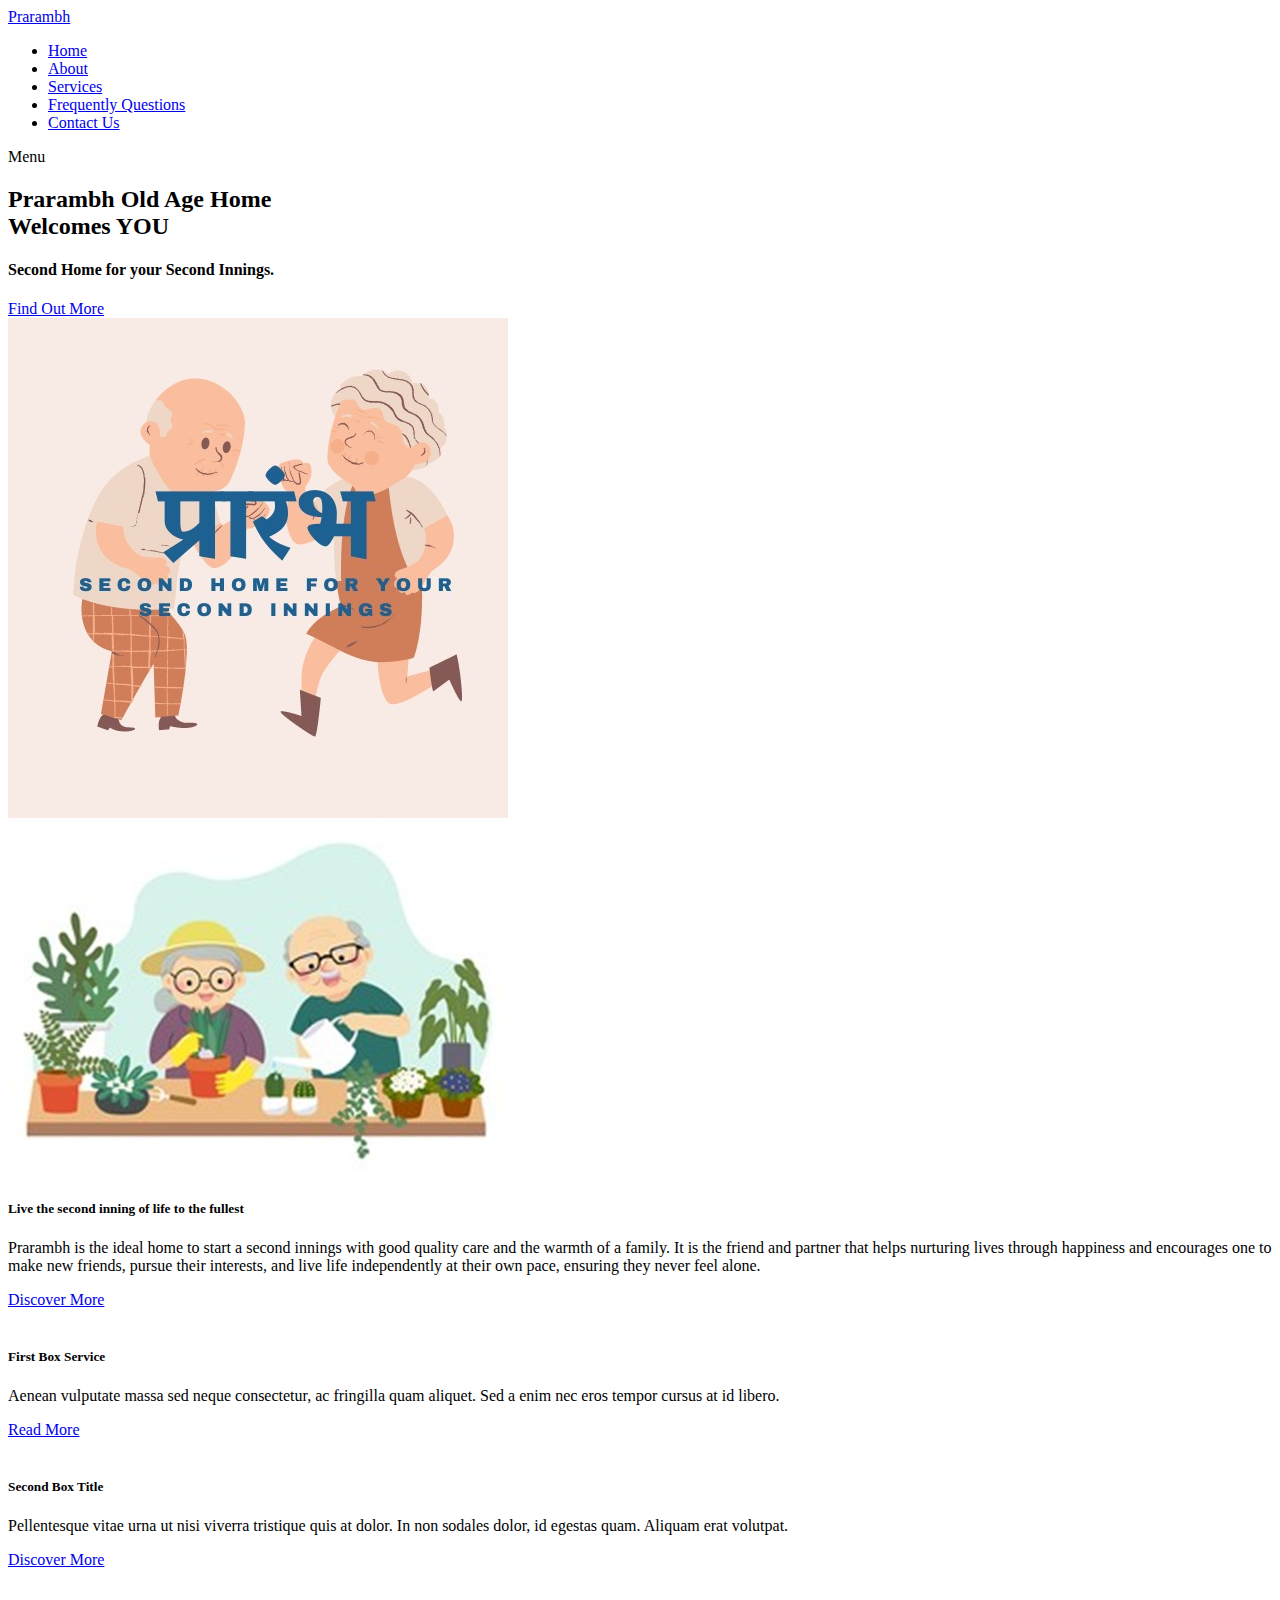
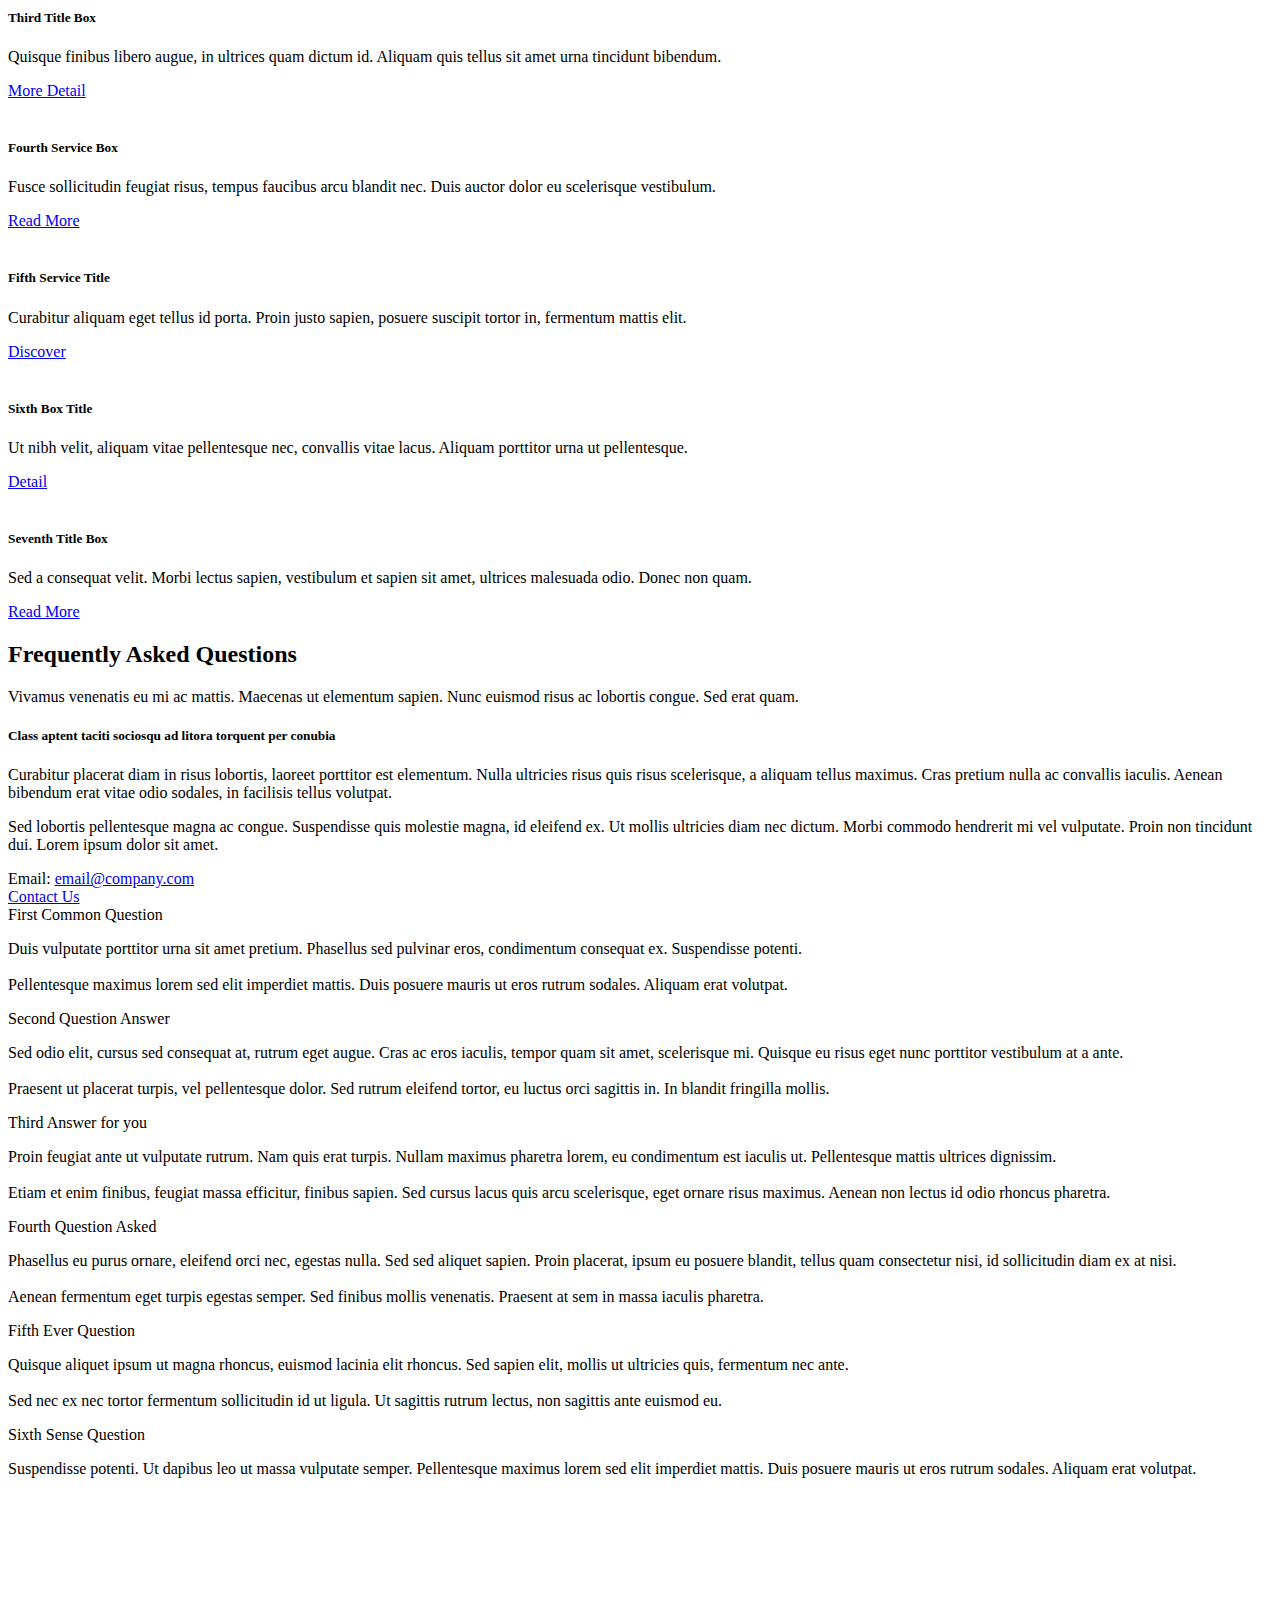
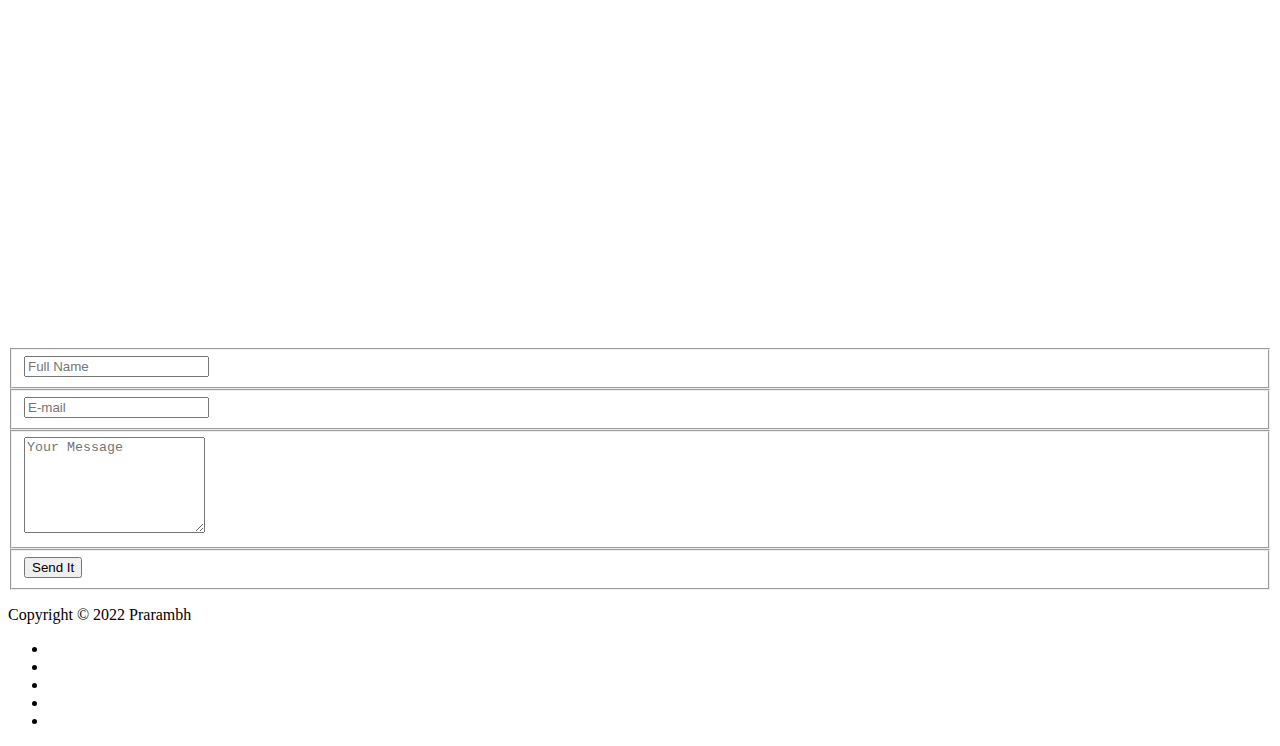
==== commit 6ce45de4: "asp update" ====
--- a/index.html
+++ b/index.html
@@ -96,8 +96,8 @@
                         <h5>Live the second inning of life to the fullest</h5>
                     </div>
                     <div class="left-text">
-                        <p></p>
-                        <a href="#about2" class="main-button">Discover More</a>
+                        <p>Prarambh is the ideal home to start a second innings with good quality care and the warmth of a family. It is the friend and partner that helps nurturing lives through happiness and encourages one to make new friends, pursue their interests, and live life independently at their own pace, ensuring they never feel alone.</p>
+                        <a href="#services" class="main-button">Discover More</a>
                     </div>
                 </div>
             </div>
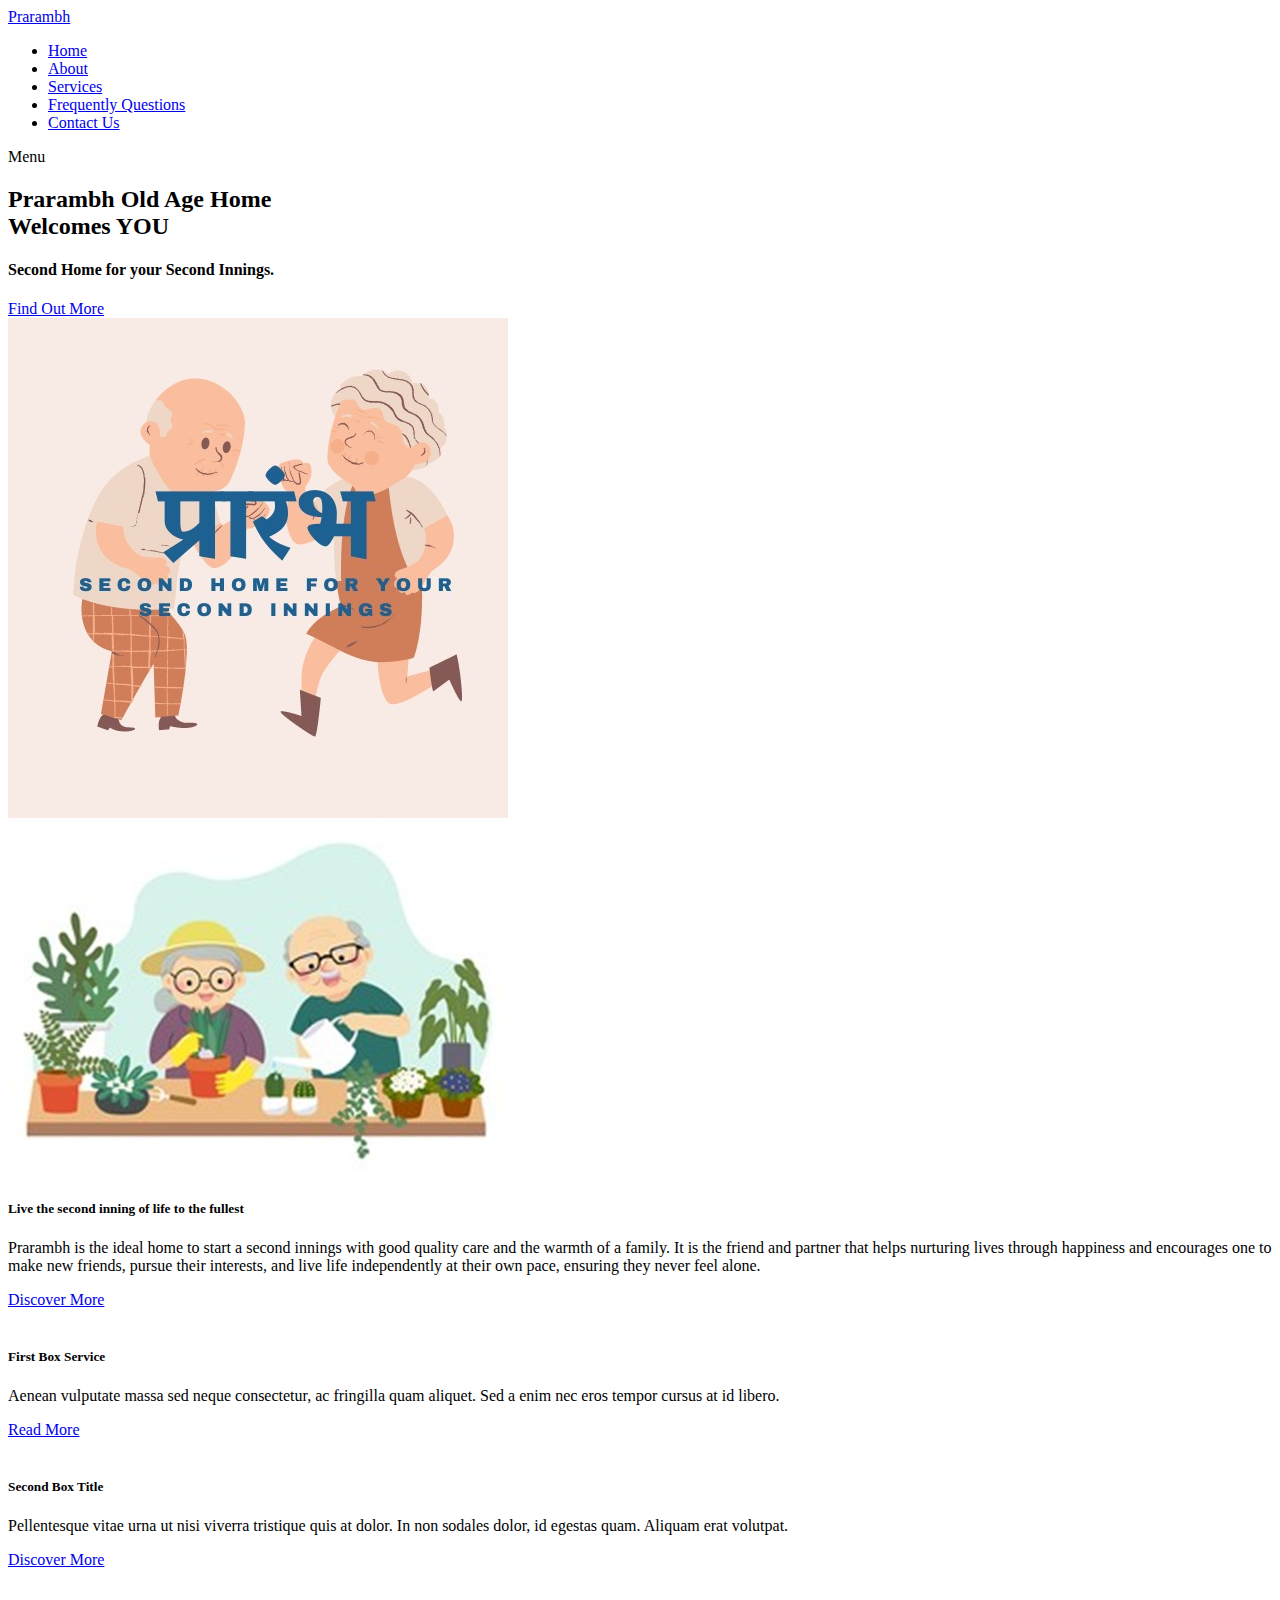
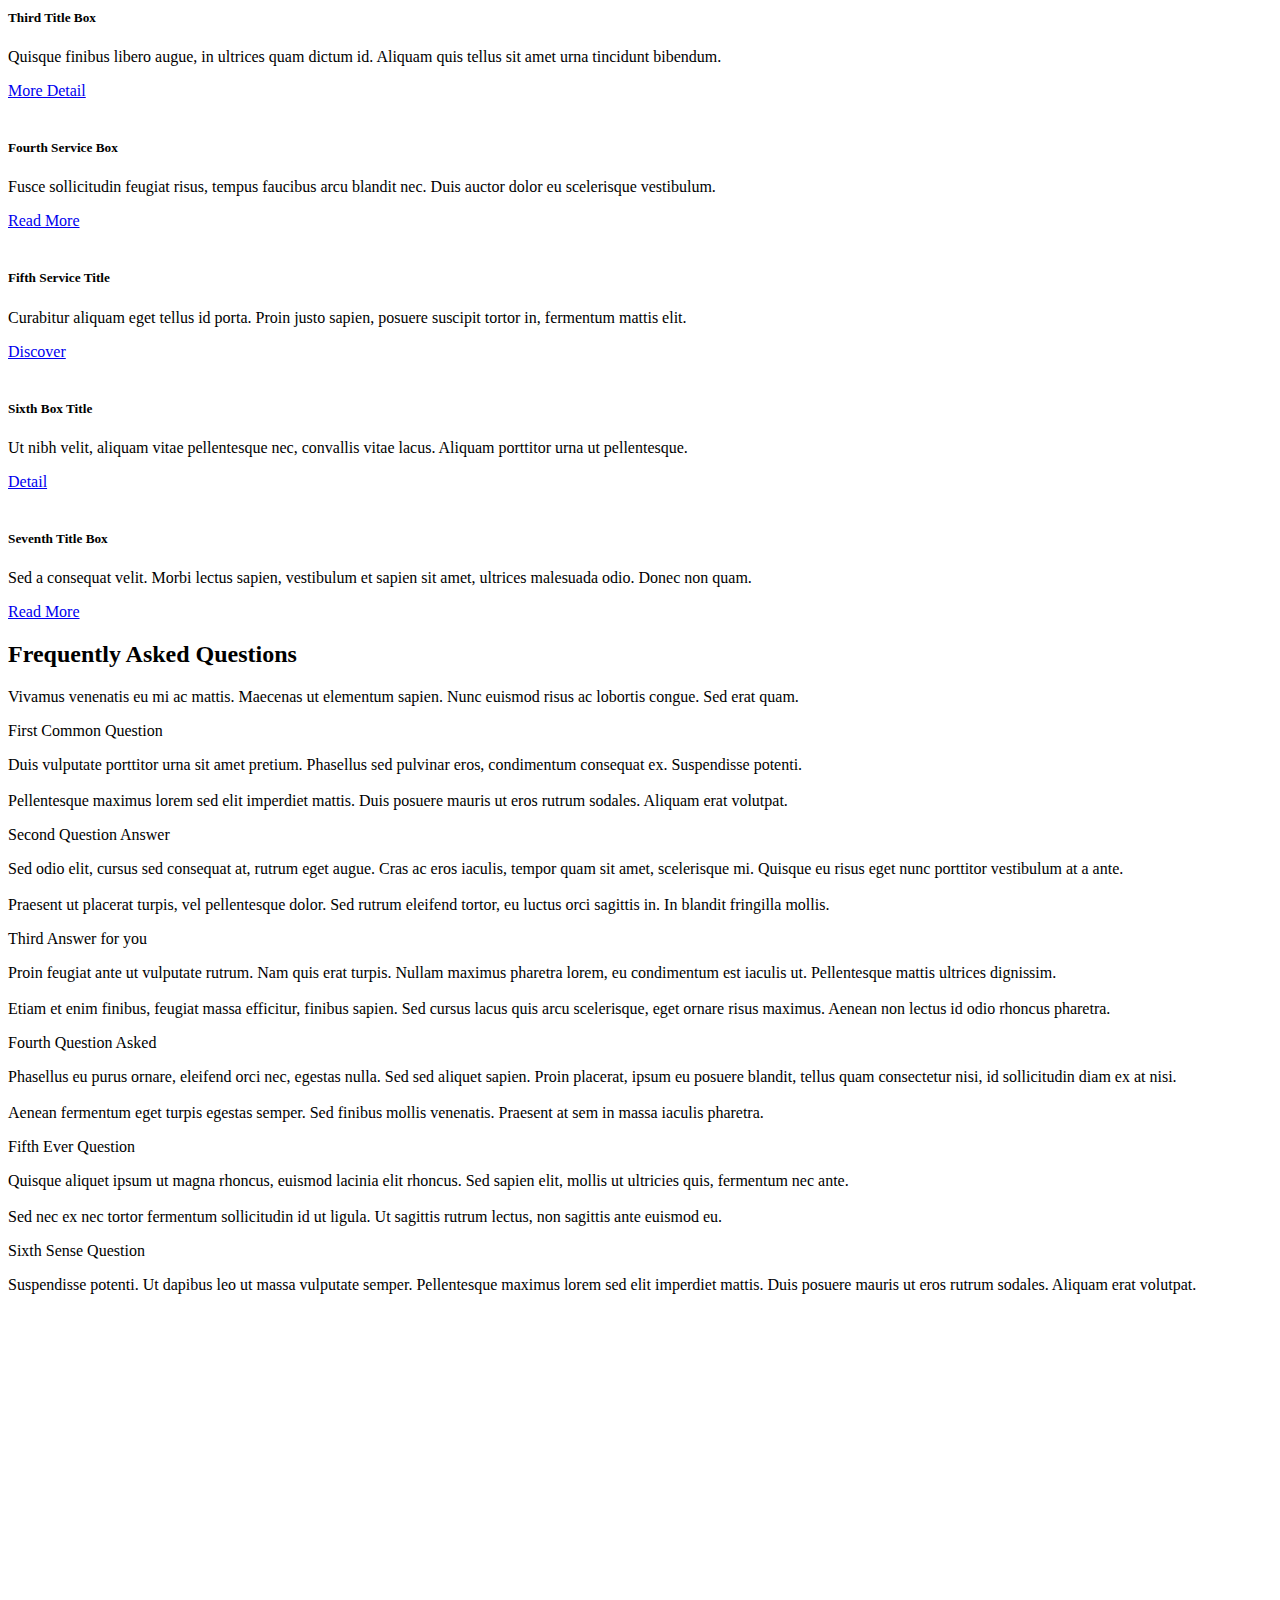
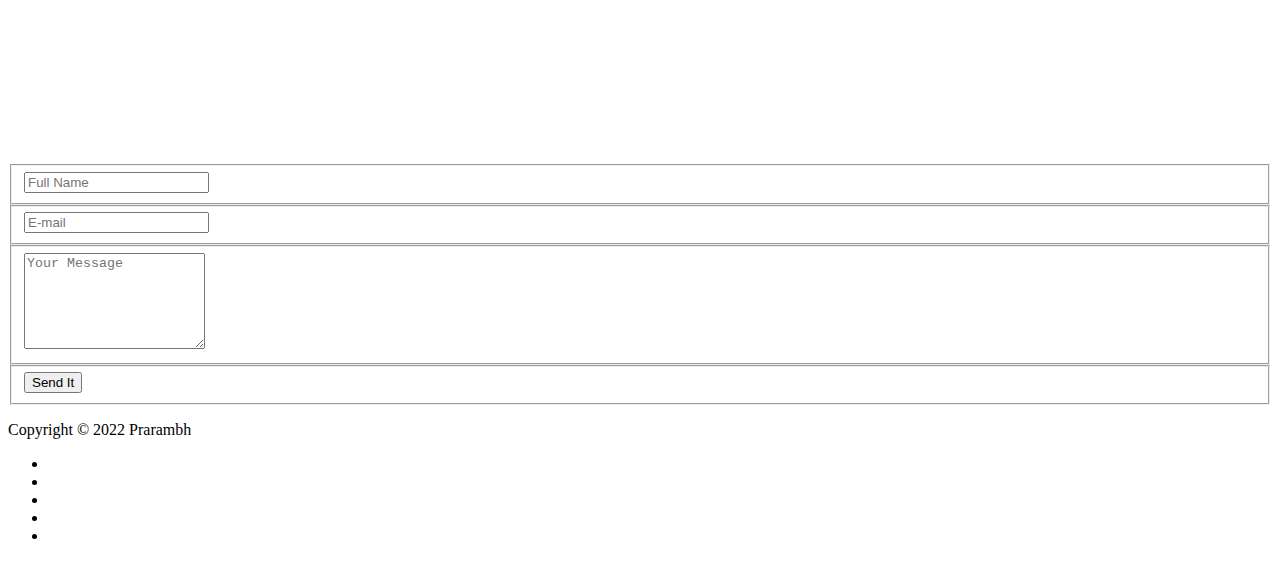
==== commit bf5c3626: "asp update" ====
--- a/index.html
+++ b/index.html
@@ -199,15 +199,6 @@
             <!-- ***** Section Title End ***** -->
 
             <div class="row">
-                <div class="left-text col-lg-6 col-md-6 col-sm-12">
-                    <h5>Class aptent taciti sociosqu ad litora torquent per conubia</h5>
-                    <div class="accordion-text">
-                        <p>Curabitur placerat diam in risus lobortis, laoreet porttitor est elementum. Nulla ultricies risus quis risus scelerisque, a aliquam tellus maximus. Cras pretium nulla ac convallis iaculis. Aenean bibendum erat vitae odio sodales, in facilisis tellus volutpat.</p>
-                        <p>Sed lobortis pellentesque magna ac congue. Suspendisse quis molestie magna, id eleifend ex. Ut mollis ultricies diam nec dictum. Morbi commodo hendrerit mi vel vulputate. Proin non tincidunt dui. Lorem ipsum dolor sit amet.</p>
-                        <span>Email: <a href="#">email@company.com</a><br></span>
-                        <a href="#contact-us" class="main-button">Contact Us</a>
-                    </div>
-                </div>
                 <div class="col-lg-6 col-md-6 col-sm-12">
                     <div class="accordions is-first-expanded">
                         <article class="accordion">
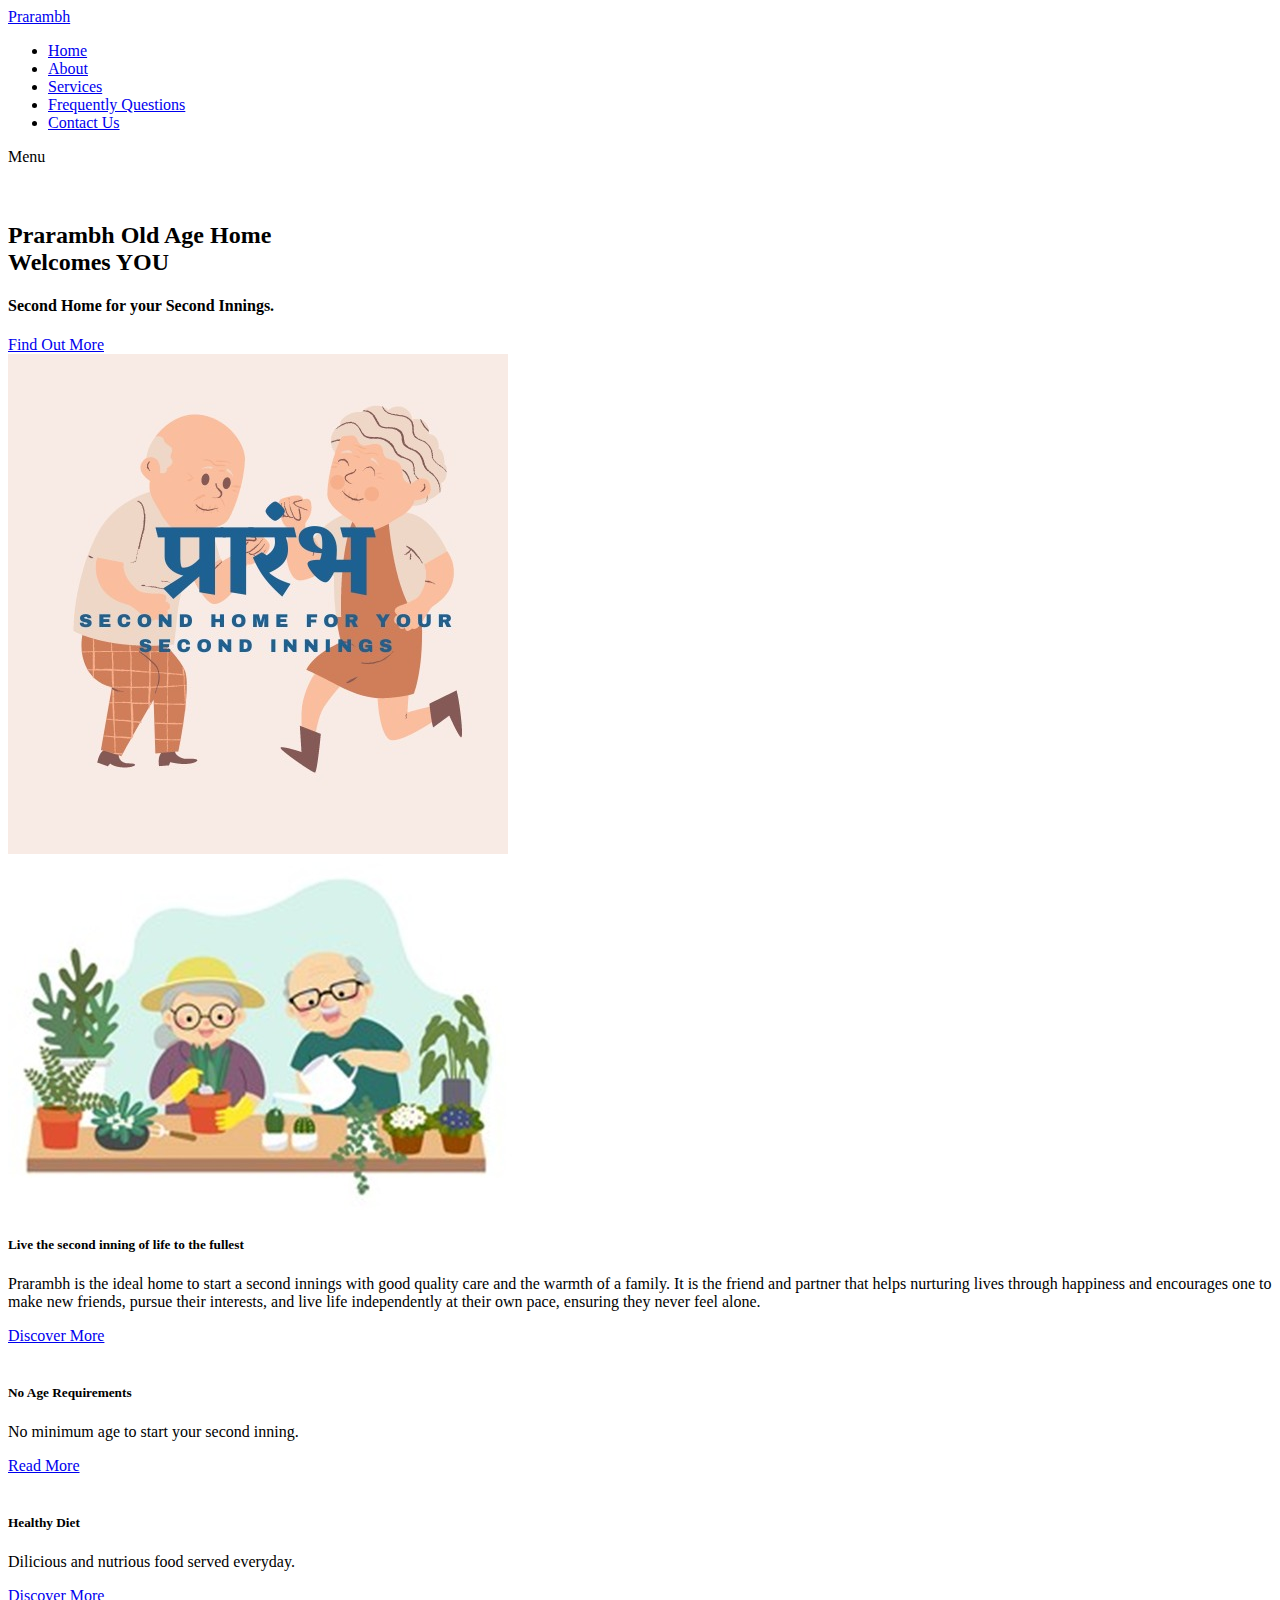
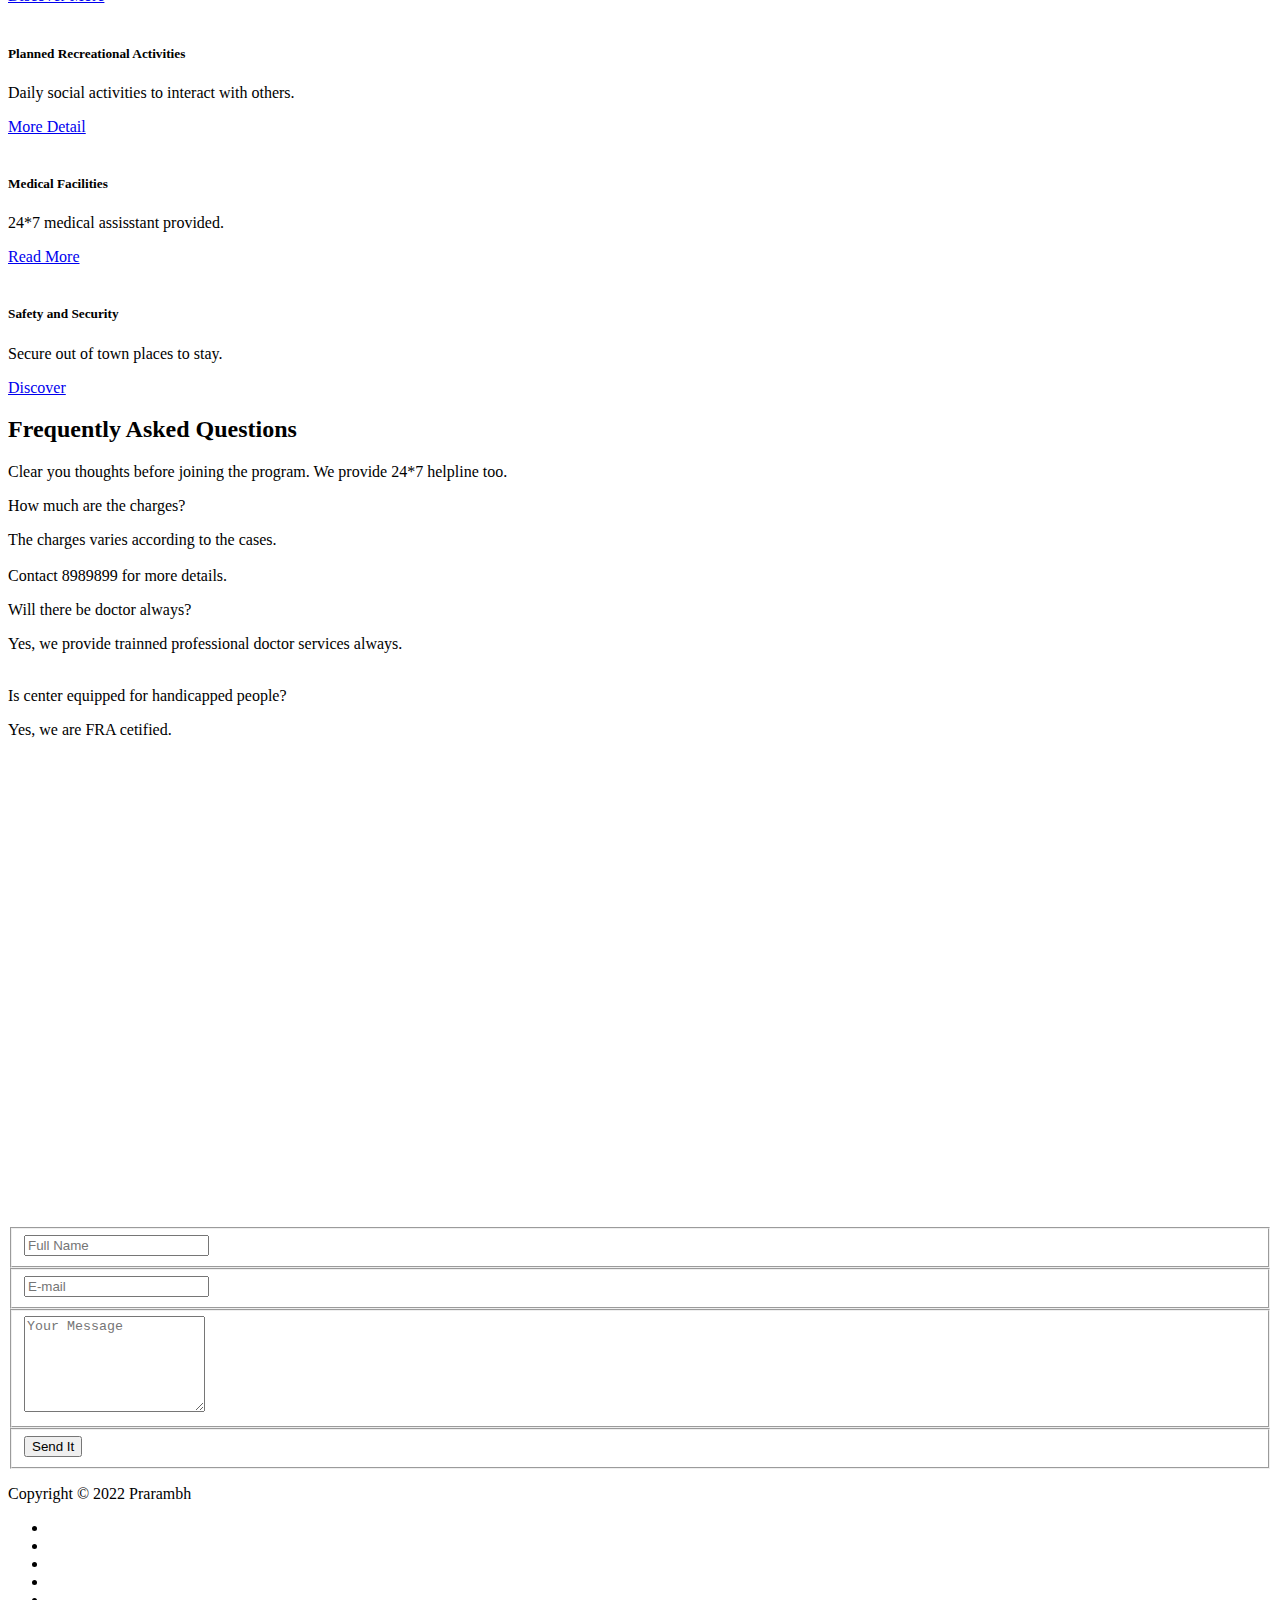
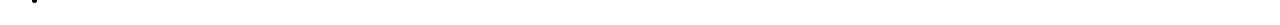
==== commit 6ef914d8: "asp update" ====
--- a/index.html
+++ b/index.html
@@ -60,7 +60,7 @@
     </header>
     <!-- ***** Header Area End ***** -->
 
-
+    <br><br>
     <!-- ***** Welcome Area Start ***** -->
     <div class="welcome-area" id="welcome">
 
@@ -121,57 +121,41 @@
                         <div class="icon">
                             <i><img src="assets/images/service-icon-01.png" alt=""></i>
                         </div>
-                        <h5 class="service-title">First Box Service</h5>
-                        <p>Aenean vulputate massa sed neque consectetur, ac fringilla quam aliquet. Sed a enim nec eros tempor cursus at id libero.</p>
+                        <h5 class="service-title">No Age Requirements</h5>
+                        <p>No minimum age to start your second inning.</p>
                         <a href="#" class="main-button">Read More</a>
                     </div>
                     <div class="item service-item">
                         <div class="icon">
                             <i><img src="assets/images/service-icon-02.png" alt=""></i>
                         </div>
-                        <h5 class="service-title">Second Box Title</h5>
-                        <p>Pellentesque vitae urna ut nisi viverra tristique quis at dolor. In non sodales dolor, id egestas quam. Aliquam erat volutpat. </p>
+                        <h5 class="service-title">Healthy Diet</h5>
+                        <p>Dilicious and nutrious food served everyday. </p>
                         <a href="#" class="main-button">Discover More</a>
                     </div>
                     <div class="item service-item">
                         <div class="icon">
                             <i><img src="assets/images/service-icon-03.png" alt=""></i>
                         </div>
-                        <h5 class="service-title">Third Title Box</h5>
-                        <p>Quisque finibus libero augue, in ultrices quam dictum id. Aliquam quis tellus sit amet urna tincidunt bibendum.</p>
+                        <h5 class="service-title">Planned Recreational Activities</h5>
+                        <p>Daily social activities to interact with others.</p>
                         <a href="#" class="main-button">More Detail</a>
                     </div>
                     <div class="item service-item">
                         <div class="icon">
                             <i><img src="assets/images/service-icon-02.png" alt=""></i>
                         </div>
-                        <h5 class="service-title">Fourth Service Box</h5>
-                        <p>Fusce sollicitudin feugiat risus, tempus faucibus arcu blandit nec. Duis auctor dolor eu scelerisque vestibulum.</p>
+                        <h5 class="service-title">Medical Facilities</h5>
+                        <p>24*7 medical assisstant provided.</p>
                         <a href="#" class="main-button">Read More</a>
                     </div>
                     <div class="item service-item">
                         <div class="icon">
                             <i><img src="assets/images/service-icon-01.png" alt=""></i>
                         </div>
-                        <h5 class="service-title">Fifth Service Title</h5>
-                        <p>Curabitur aliquam eget tellus id porta. Proin justo sapien, posuere suscipit tortor in, fermentum mattis elit.</p>
+                        <h5 class="service-title">Safety and Security</h5>
+                        <p>Secure out of town places to stay.</p>
                         <a href="#" class="main-button">Discover</a>
-                    </div>
-                    <div class="item service-item">
-                        <div class="icon">
-                            <i><img src="assets/images/service-icon-03.png" alt=""></i>
-                        </div>
-                        <h5 class="service-title">Sixth Box Title</h5>
-                        <p>Ut nibh velit, aliquam vitae pellentesque nec, convallis vitae lacus. Aliquam porttitor urna ut pellentesque.</p>
-                        <a href="#" class="main-button">Detail</a>
-                    </div>
-                    <div class="item service-item">
-                        <div class="icon">
-                            <i><img src="assets/images/service-icon-01.png" alt=""></i>
-                        </div>
-                        <h5 class="service-title">Seventh Title Box</h5>
-                        <p>Sed a consequat velit. Morbi lectus sapien, vestibulum et sapien sit amet, ultrices malesuada odio. Donec non quam.</p>
-                        <a href="#" class="main-button">Read More</a>
                     </div>
                 </div>
             </div>
@@ -192,7 +176,7 @@
                 </div>
                 <div class="offset-lg-3 col-lg-6">
                     <div class="section-heading">
-                        <p>Vivamus venenatis eu mi ac mattis. Maecenas ut elementum sapien. Nunc euismod risus ac lobortis congue. Sed erat quam.</p>
+                        <p>Clear you thoughts before joining the program. We provide 24*7 helpline too.</p>
                     </div>
                 </div>
             </div>
@@ -203,89 +187,44 @@
                     <div class="accordions is-first-expanded">
                         <article class="accordion">
                             <div class="accordion-head">
-                                <span>First Common Question</span>
+                                <span>How much are the charges?</span>
                                 <span class="icon">
                                     <i class="icon fa fa-chevron-right"></i>
                                 </span>
                             </div>
                             <div class="accordion-body">
                                 <div class="content">
-                                    <p>Duis vulputate porttitor urna sit amet pretium. Phasellus sed pulvinar eros, condimentum consequat ex. Suspendisse potenti.
+                                    <p>The charges varies according to the cases. 
                                     <br><br>
-                                    Pellentesque maximus lorem sed elit imperdiet mattis. Duis posuere mauris ut eros rutrum sodales. Aliquam erat volutpat.</p>
+                                    Contact 8989899 for more details.</p>
                                 </div>
                             </div>
                         </article>
                         <article class="accordion">
                             <div class="accordion-head">
-                                <span>Second Question Answer</span>
+                                <span>Will there be doctor always?</span>
                                 <span class="icon">
                                     <i class="icon fa fa-chevron-right"></i>
                                 </span>
                             </div>
                             <div class="accordion-body">
                                 <div class="content">
-                                    <p>Sed odio elit, cursus sed consequat at, rutrum eget augue. Cras ac eros iaculis, tempor quam sit amet, scelerisque mi. Quisque eu risus eget nunc porttitor vestibulum at a ante.
-                                    <br><br>
-                                    Praesent ut placerat turpis, vel pellentesque dolor. Sed rutrum eleifend tortor, eu luctus orci sagittis in. In blandit fringilla mollis.</p>
+                                    <p>Yes, we provide trainned professional doctor services always.
+                                    <br><br></p>
                                 </div>
                             </div>
                         </article>
                         <article class="accordion">
                             <div class="accordion-head">
-                                <span>Third Answer for you</span>
+                                <span>Is center equipped for handicapped people?</span>
                                 <span class="icon">
                                     <i class="icon fa fa-chevron-right"></i>
                                 </span>
                             </div>
                             <div class="accordion-body">
                                 <div class="content">
-                                    <p>Proin feugiat ante ut vulputate rutrum. Nam quis erat turpis. Nullam maximus pharetra lorem, eu condimentum est iaculis ut. Pellentesque mattis ultrices dignissim. 
-                                    <br><br>
-                                    Etiam et enim finibus, feugiat massa efficitur, finibus sapien. Sed cursus lacus quis arcu scelerisque, eget ornare risus maximus. Aenean non lectus id odio rhoncus pharetra.</p>
-                                </div>
-                            </div>
-                        </article>
-                        <article class="accordion">
-                            <div class="accordion-head">
-                                <span>Fourth Question Asked</span>
-                                <span class="icon">
-                                    <i class="icon fa fa-chevron-right"></i>
-                                </span>
-                            </div>
-                            <div class="accordion-body">
-                                <div class="content">
-                                    <p>Phasellus eu purus ornare, eleifend orci nec, egestas nulla. Sed sed aliquet sapien. Proin placerat, ipsum eu posuere blandit, tellus quam consectetur nisi, id sollicitudin diam ex at nisi.
-                                    <br><br>
-                                    Aenean fermentum eget turpis egestas semper. Sed finibus mollis venenatis. Praesent at sem in massa iaculis pharetra.</p>
-                                </div>
-                            </div>
-                        </article>
-                        <article class="accordion">
-                            <div class="accordion-head">
-                                <span>Fifth Ever Question</span>
-                                <span class="icon">
-                                    <i class="icon fa fa-chevron-right"></i>
-                                </span>
-                            </div>
-                            <div class="accordion-body">
-                                <div class="content">
-                                    <p>Quisque aliquet ipsum ut magna rhoncus, euismod lacinia elit rhoncus. Sed sapien elit, mollis ut ultricies quis, fermentum nec ante.
-                                    <br><br>
-                                    Sed nec ex nec tortor fermentum sollicitudin id ut ligula. Ut sagittis rutrum lectus, non sagittis ante euismod eu. </p>
-                                </div>
-                            </div>
-                        </article>
-                        <article class="accordion">
-                            <div class="accordion-head">
-                                <span>Sixth Sense Question</span>
-                                <span class="icon">
-                                    <i class="icon fa fa-chevron-right"></i>
-                                </span>
-                            </div>
-                            <div class="accordion-body">
-                                <div class="content">
-                                    <p>Suspendisse potenti. Ut dapibus leo ut massa vulputate semper. Pellentesque maximus lorem sed elit imperdiet mattis. Duis posuere mauris ut eros rutrum sodales. Aliquam erat volutpat.</p>
+                                    <p>Yes, we are FRA cetified. 
+                                    <br><br></p>
                                 </div>
                             </div>
                         </article>
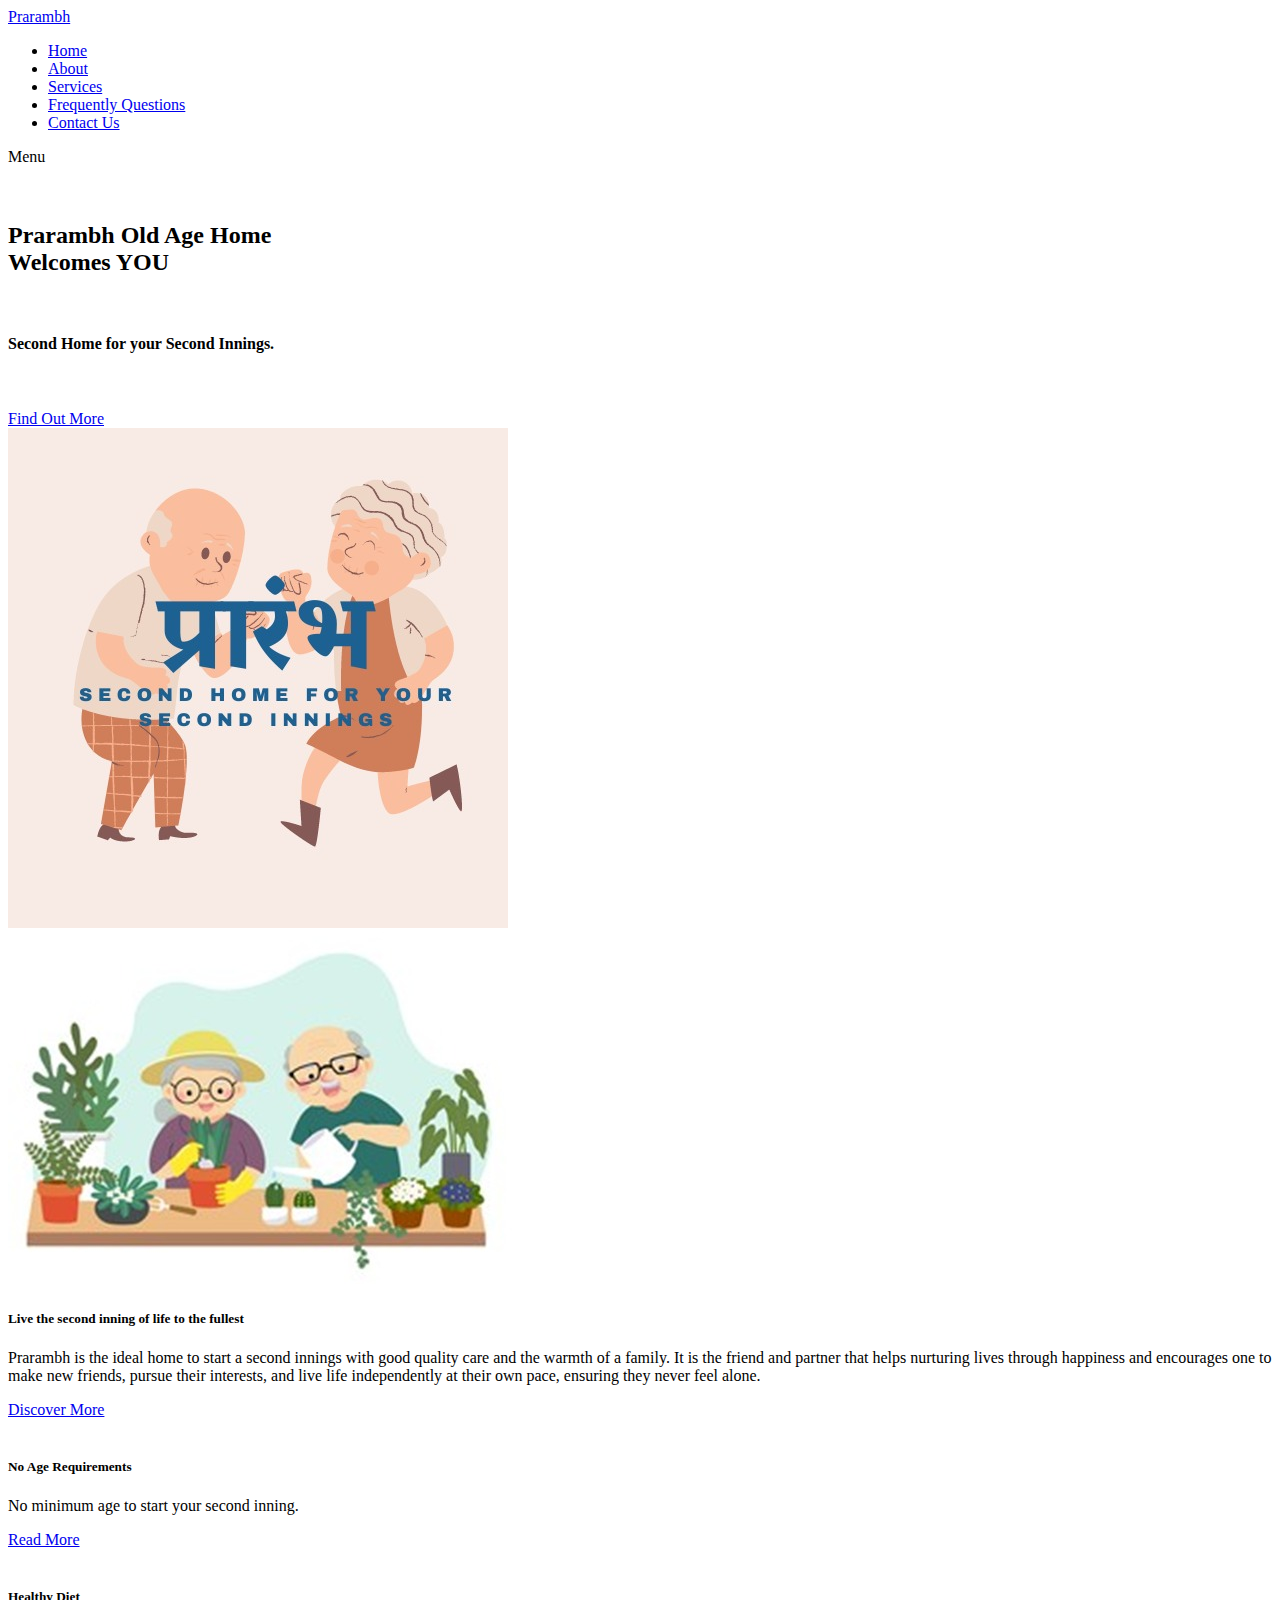
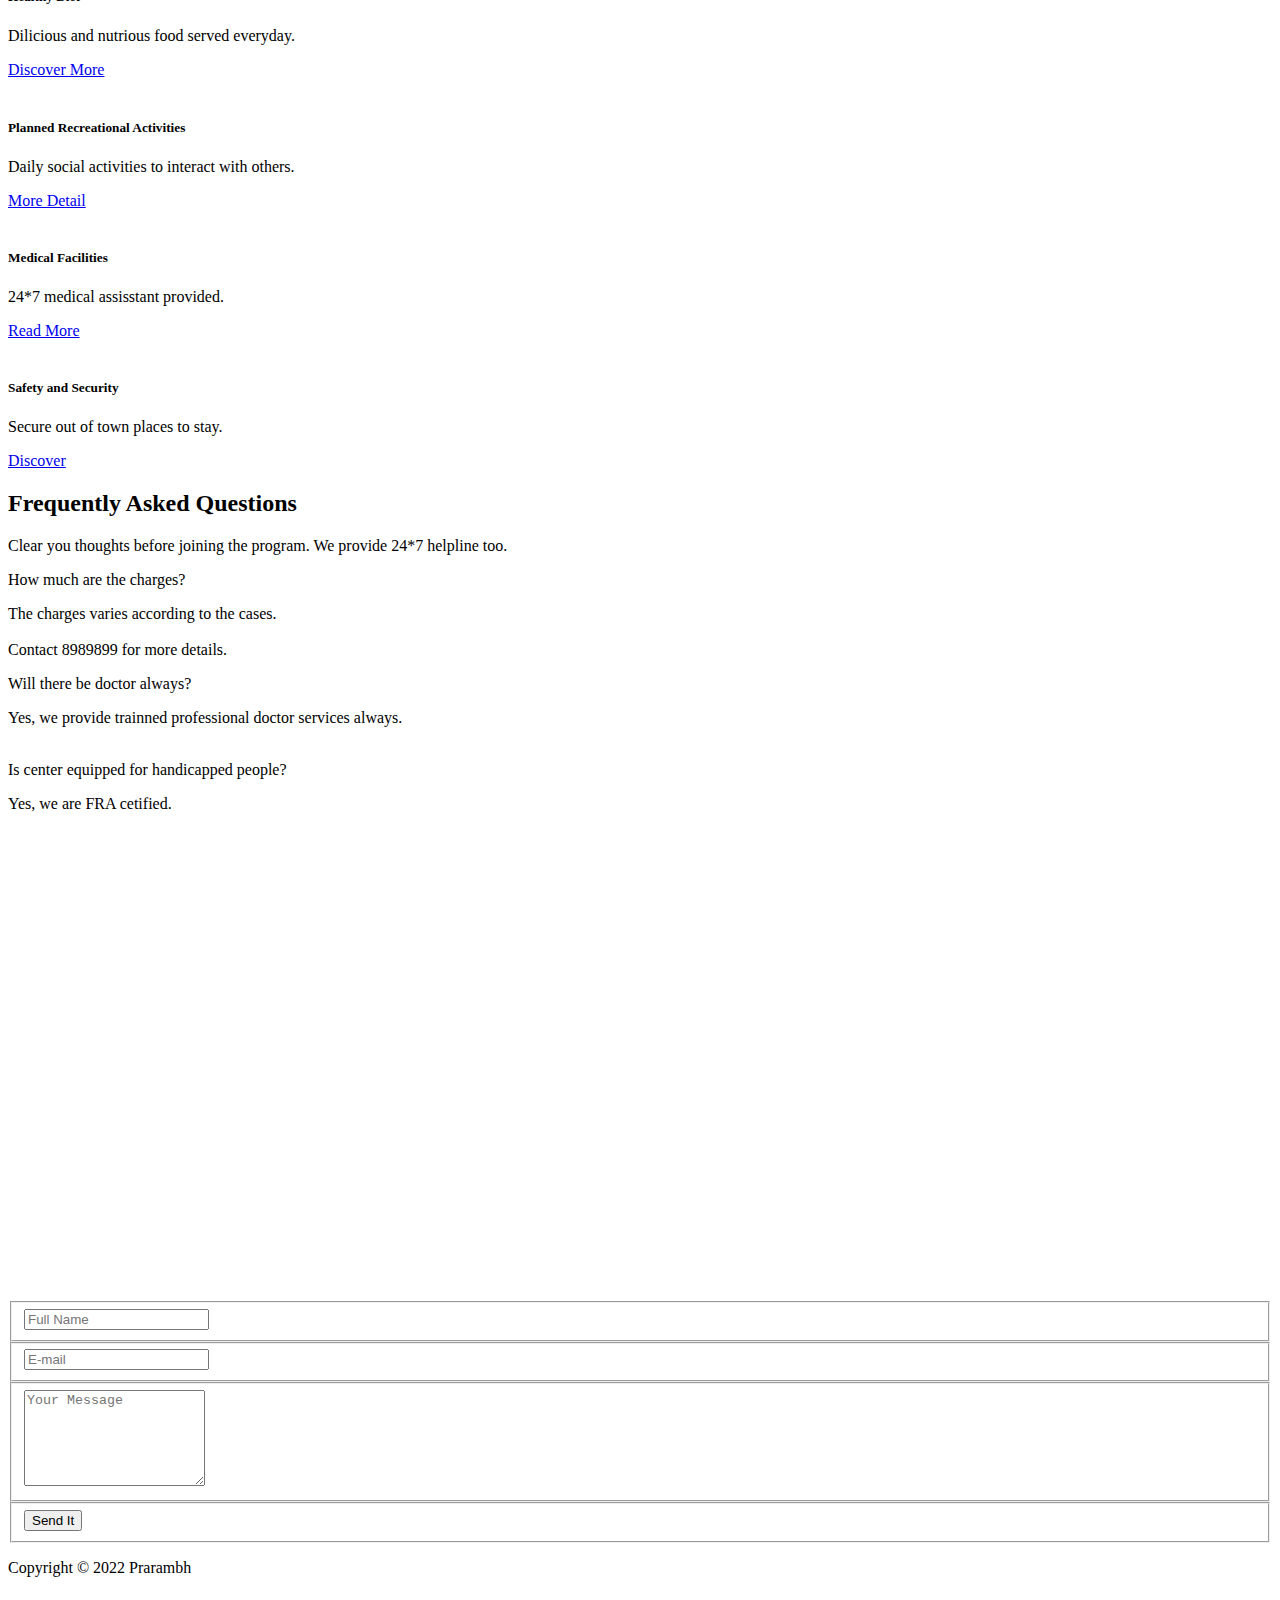
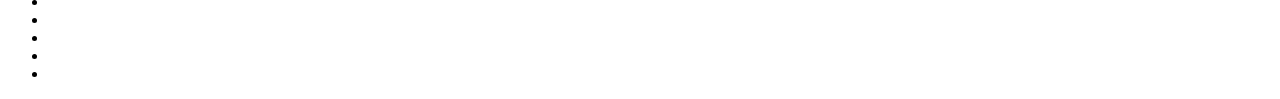
==== commit 625f34f6: "asp update" ====
--- a/index.html
+++ b/index.html
@@ -69,8 +69,8 @@
             <div class="container">
                 <div class="row">
                     <div class="left-text col-lg-6 col-md-6 col-sm-12 col-xs-12" data-scroll-reveal="enter left move 30px over 0.6s after 0.4s">
-                        <h2>Prarambh Old Age Home <br> <strong>Welcomes YOU</strong></h2>
-                        <h4>Second Home for your Second Innings.</h4>
+                        <h2>Prarambh Old Age Home <br> <strong>Welcomes YOU</strong></h2><br>
+                        <h4>Second Home for your Second Innings.</h4><br><br>
                         <a href="#about" class="main-button-slider">Find Out More</a>
                     </div>
                     <div class="col-lg-6 col-md-6 col-sm-12 col-xs-12" data-scroll-reveal="enter right move 30px over 0.6s after 0.4s">
